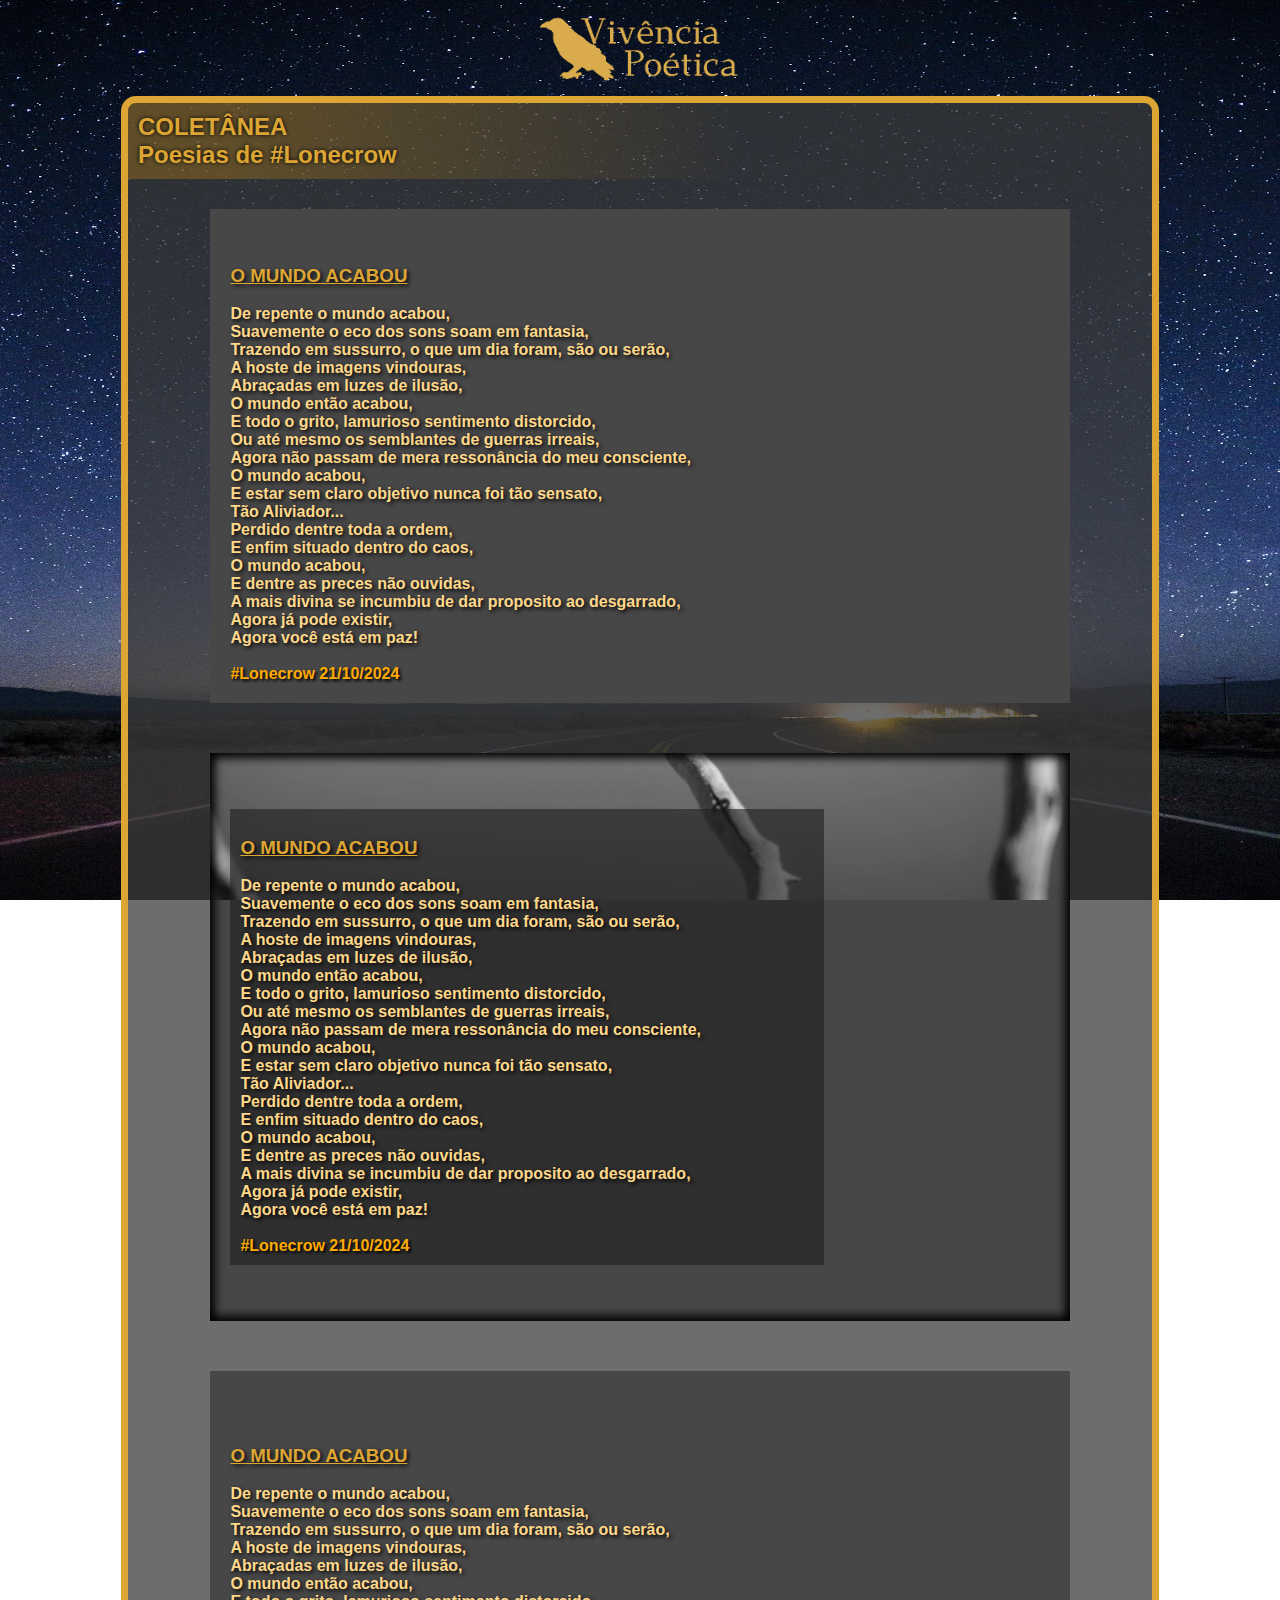
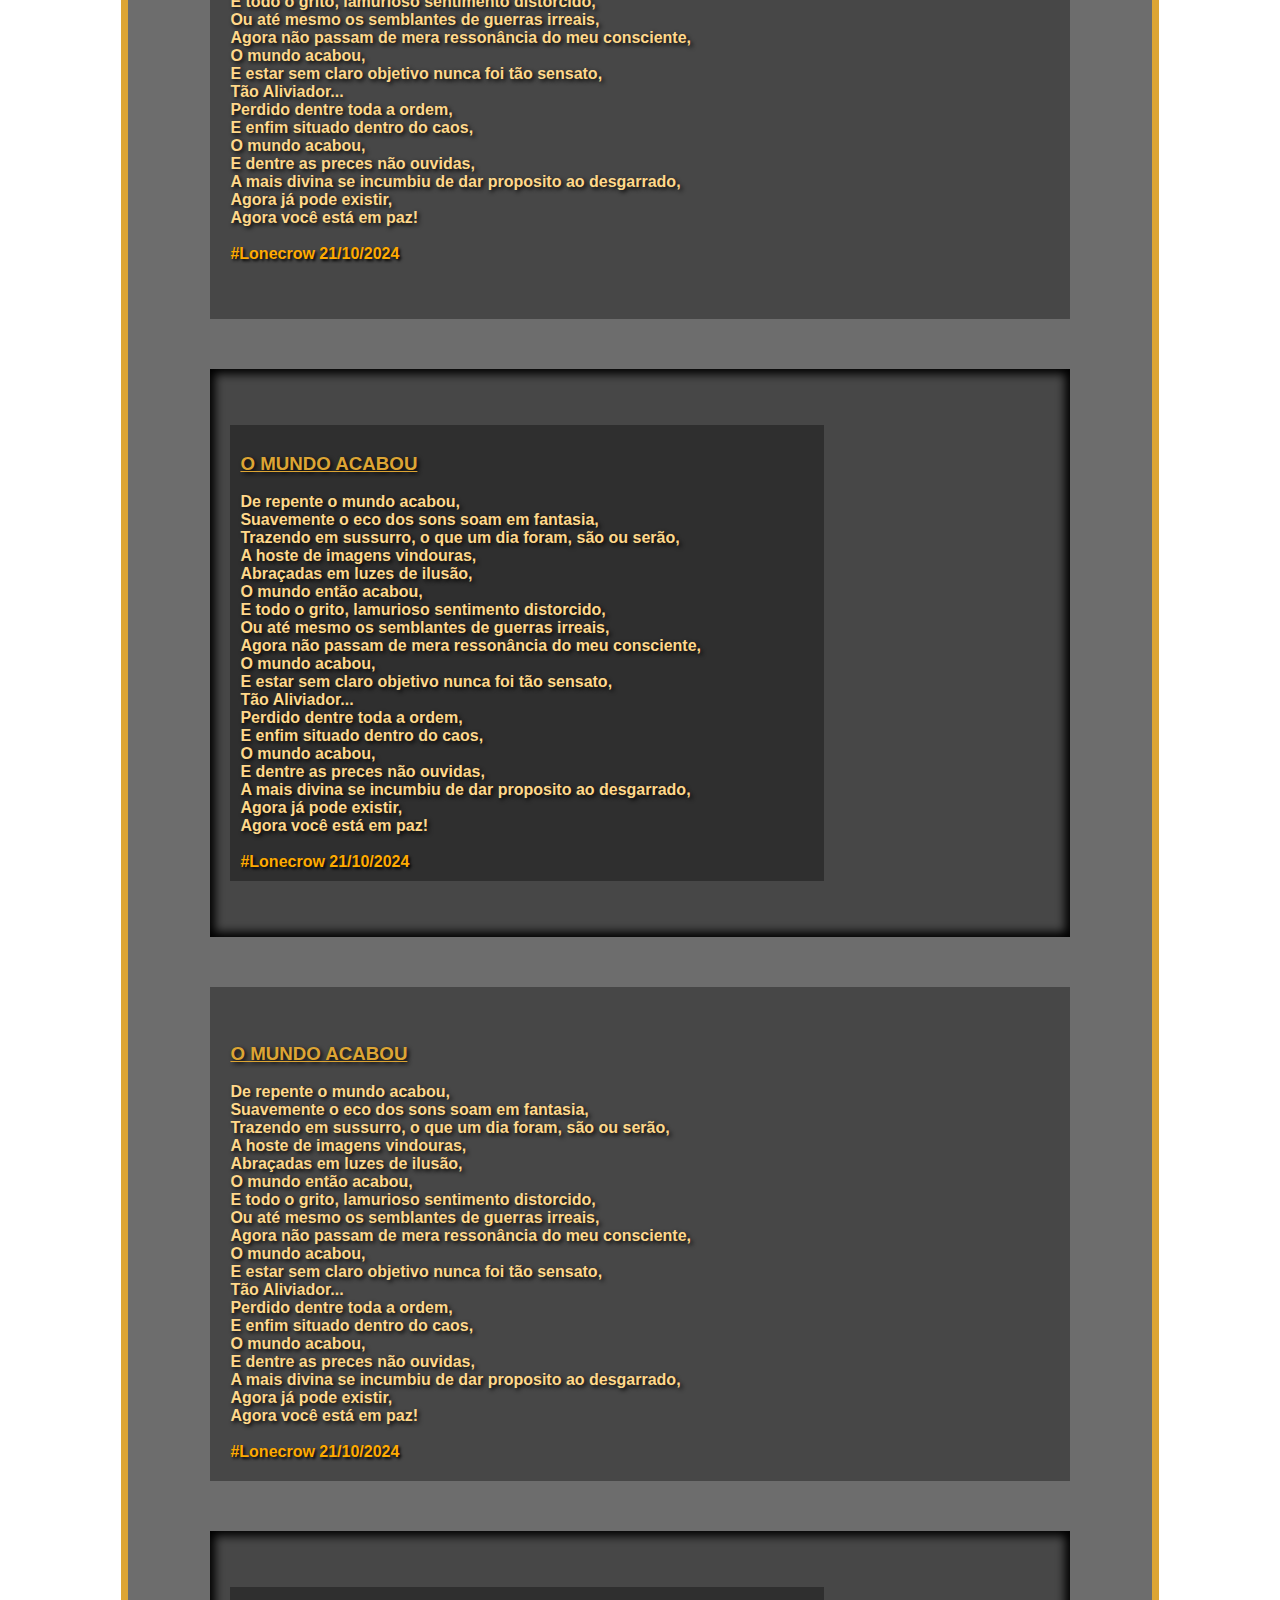
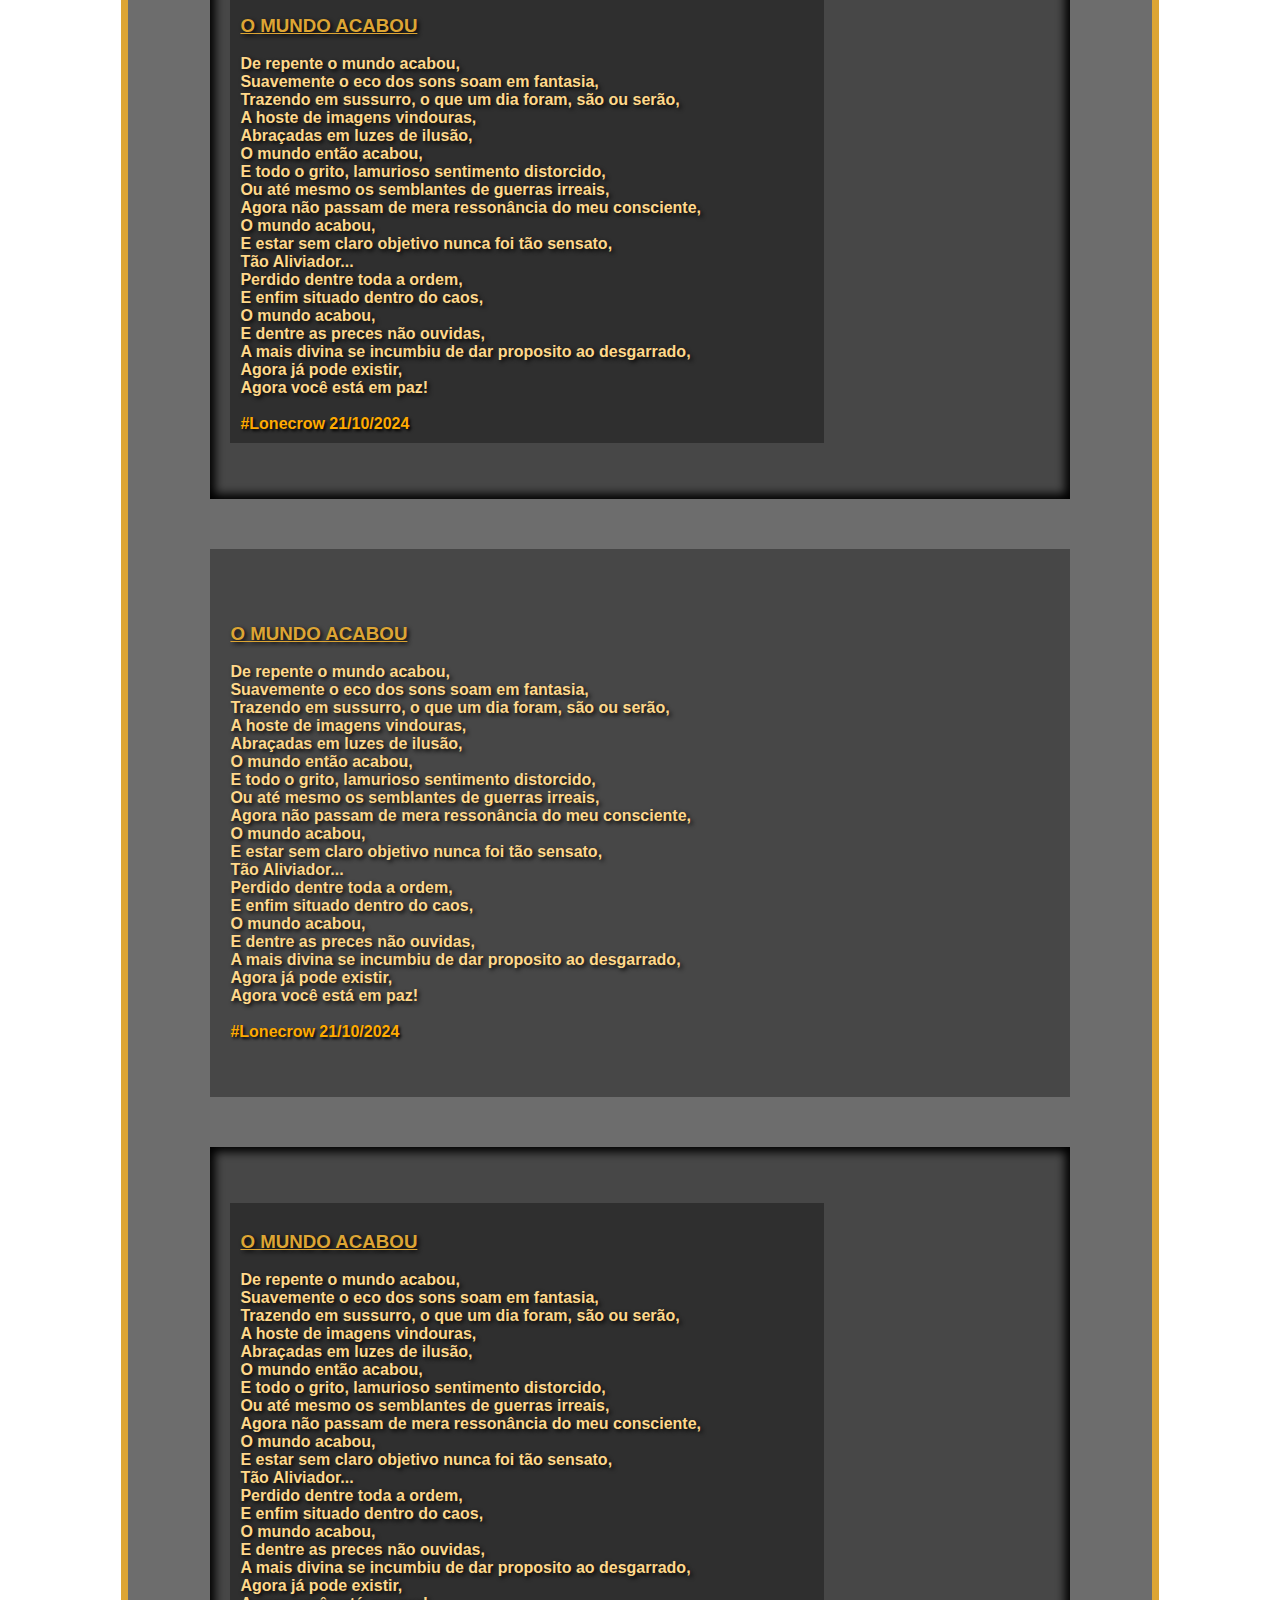
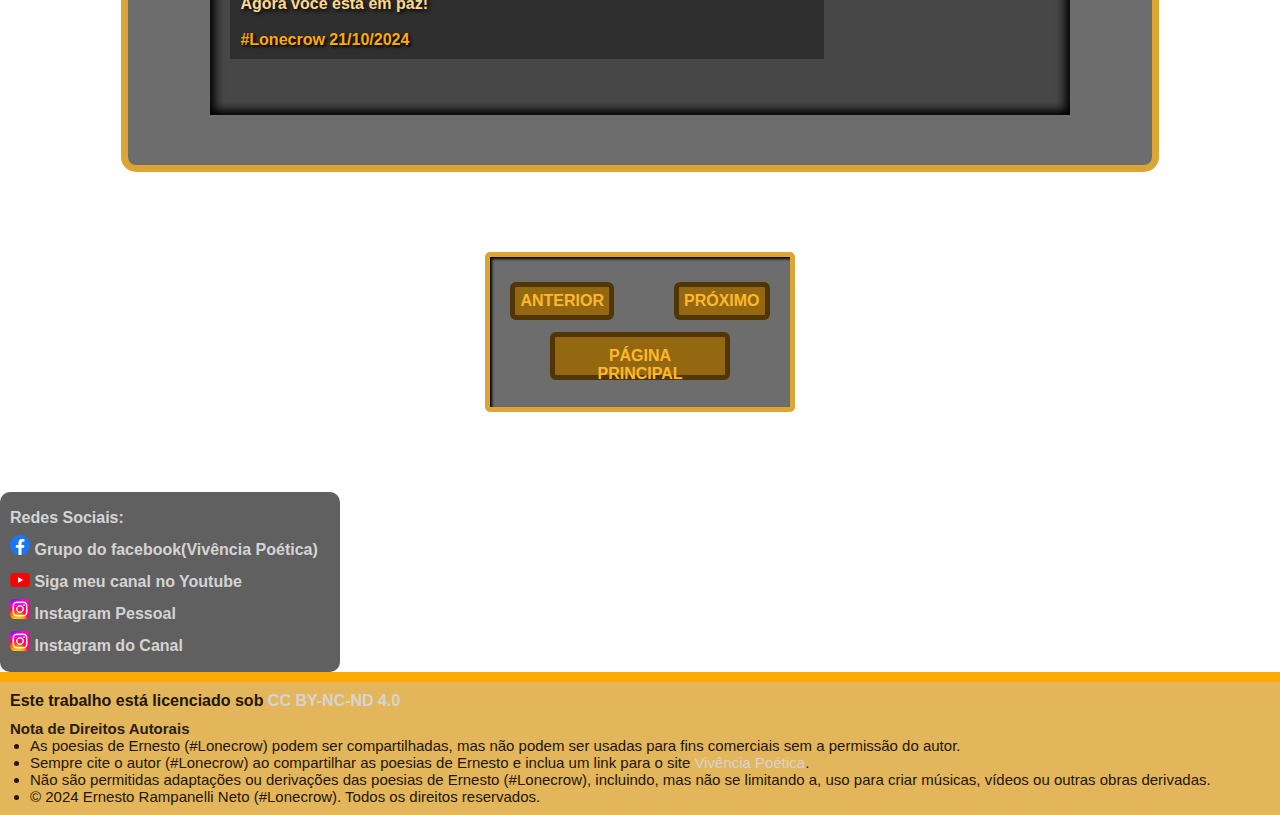
==== paginas/layout.html @ 621136c4 "..comit" ====
<!DOCTYPE html>
<html lang="pt-br">

<head>
    <meta charset="UTF-8">
    <meta name="viewport" content="width=device-width, initial-scale=1.0">
    <link rel="shortcut icon" href="../Imagens/Logo/corvo logo site-100-favicon-white.ico" type="image/x-icon">
    <link rel="stylesheet" href="../estilos/style.css">
    <title>Vivência poética</title>
</head>

<body>

    <header>
        <h1>
            <img src="../Imagens/Logo/logo.titulo.bege.474.png" alt="logodotopo" id="logot">
        </h1>
    </header>



    <main>

        <section>
            <div class="align1">
                <h2>
                    COLETÂNEA <br> Poesias de #Lonecrow
                </h2>
            </div>


            <div class="align2">

                <h3>O MUNDO ACABOU</h3>
                <p>De repente o mundo acabou,
                    Suavemente o eco dos sons soam em fantasia,
                    Trazendo em sussurro, o que um dia foram, são ou serão,
                    A hoste de imagens vindouras,
                    Abraçadas em luzes de ilusão,
                    O mundo então acabou,
                    E todo o grito, lamurioso sentimento distorcido,
                    Ou até mesmo os semblantes de guerras irreais,
                    Agora não passam de mera ressonância do meu consciente,
                    O mundo acabou,
                    E estar sem claro objetivo nunca foi tão sensato,
                    Tão Aliviador...
                    Perdido dentre toda a ordem,
                    E enfim situado dentro do caos,
                    O mundo acabou,
                    E dentre as preces não ouvidas,
                    A mais divina se incumbiu de dar proposito ao desgarrado,
                    Agora já pode existir,
                    Agora você está em paz!
                </p>
                <span>#Lonecrow 21/10/2024</span>
            </div>

            <div class="align4">

                <div class="align41">
                    <h3>O MUNDO ACABOU</h3>
                    <p>De repente o mundo acabou,
                        Suavemente o eco dos sons soam em fantasia,
                        Trazendo em sussurro, o que um dia foram, são ou serão,
                        A hoste de imagens vindouras,
                        Abraçadas em luzes de ilusão,
                        O mundo então acabou,
                        E todo o grito, lamurioso sentimento distorcido,
                        Ou até mesmo os semblantes de guerras irreais,
                        Agora não passam de mera ressonância do meu consciente,
                        O mundo acabou,
                        E estar sem claro objetivo nunca foi tão sensato,
                        Tão Aliviador...
                        Perdido dentre toda a ordem,
                        E enfim situado dentro do caos,
                        O mundo acabou,
                        E dentre as preces não ouvidas,
                        A mais divina se incumbiu de dar proposito ao desgarrado,
                        Agora já pode existir,
                        Agora você está em paz!
                    </p>
                    <span>#Lonecrow 21/10/2024</span>
                </div>

            </div>

            <div class="align5">

                <div class="align51">
                    <h3>O MUNDO ACABOU</h3>
                    <p>De repente o mundo acabou,
                        Suavemente o eco dos sons soam em fantasia,
                        Trazendo em sussurro, o que um dia foram, são ou serão,
                        A hoste de imagens vindouras,
                        Abraçadas em luzes de ilusão,
                        O mundo então acabou,
                        E todo o grito, lamurioso sentimento distorcido,
                        Ou até mesmo os semblantes de guerras irreais,
                        Agora não passam de mera ressonância do meu consciente,
                        O mundo acabou,
                        E estar sem claro objetivo nunca foi tão sensato,
                        Tão Aliviador...
                        Perdido dentre toda a ordem,
                        E enfim situado dentro do caos,
                        O mundo acabou,
                        E dentre as preces não ouvidas,
                        A mais divina se incumbiu de dar proposito ao desgarrado,
                        Agora já pode existir,
                        Agora você está em paz!
                    </p>
                    <span>#Lonecrow 21/10/2024</span>
                </div>

            </div>

            <div class="align6">

                <div class="align61">
                    <h3>O MUNDO ACABOU</h3>
                    <p>De repente o mundo acabou,
                        Suavemente o eco dos sons soam em fantasia,
                        Trazendo em sussurro, o que um dia foram, são ou serão,
                        A hoste de imagens vindouras,
                        Abraçadas em luzes de ilusão,
                        O mundo então acabou,
                        E todo o grito, lamurioso sentimento distorcido,
                        Ou até mesmo os semblantes de guerras irreais,
                        Agora não passam de mera ressonância do meu consciente,
                        O mundo acabou,
                        E estar sem claro objetivo nunca foi tão sensato,
                        Tão Aliviador...
                        Perdido dentre toda a ordem,
                        E enfim situado dentro do caos,
                        O mundo acabou,
                        E dentre as preces não ouvidas,
                        A mais divina se incumbiu de dar proposito ao desgarrado,
                        Agora já pode existir,
                        Agora você está em paz!
                    </p>
                    <span>#Lonecrow 21/10/2024</span>
                </div>

            </div>


            <div class="align2">

                <h3>O MUNDO ACABOU</h3>
                <p>De repente o mundo acabou,
                    Suavemente o eco dos sons soam em fantasia,
                    Trazendo em sussurro, o que um dia foram, são ou serão,
                    A hoste de imagens vindouras,
                    Abraçadas em luzes de ilusão,
                    O mundo então acabou,
                    E todo o grito, lamurioso sentimento distorcido,
                    Ou até mesmo os semblantes de guerras irreais,
                    Agora não passam de mera ressonância do meu consciente,
                    O mundo acabou,
                    E estar sem claro objetivo nunca foi tão sensato,
                    Tão Aliviador...
                    Perdido dentre toda a ordem,
                    E enfim situado dentro do caos,
                    O mundo acabou,
                    E dentre as preces não ouvidas,
                    A mais divina se incumbiu de dar proposito ao desgarrado,
                    Agora já pode existir,
                    Agora você está em paz!
                </p>
                <span>#Lonecrow 21/10/2024</span>
            </div>

            <div class="align7">

                <div class="align71">
                    <h3>O MUNDO ACABOU</h3>
                    <p>De repente o mundo acabou,
                        Suavemente o eco dos sons soam em fantasia,
                        Trazendo em sussurro, o que um dia foram, são ou serão,
                        A hoste de imagens vindouras,
                        Abraçadas em luzes de ilusão,
                        O mundo então acabou,
                        E todo o grito, lamurioso sentimento distorcido,
                        Ou até mesmo os semblantes de guerras irreais,
                        Agora não passam de mera ressonância do meu consciente,
                        O mundo acabou,
                        E estar sem claro objetivo nunca foi tão sensato,
                        Tão Aliviador...
                        Perdido dentre toda a ordem,
                        E enfim situado dentro do caos,
                        O mundo acabou,
                        E dentre as preces não ouvidas,
                        A mais divina se incumbiu de dar proposito ao desgarrado,
                        Agora já pode existir,
                        Agora você está em paz!
                    </p>
                    <span>#Lonecrow 21/10/2024</span>
                </div>

            </div>

            <div class="align5">

                <div class="align51">
                    <h3>O MUNDO ACABOU</h3>
                    <p>De repente o mundo acabou,
                        Suavemente o eco dos sons soam em fantasia,
                        Trazendo em sussurro, o que um dia foram, são ou serão,
                        A hoste de imagens vindouras,
                        Abraçadas em luzes de ilusão,
                        O mundo então acabou,
                        E todo o grito, lamurioso sentimento distorcido,
                        Ou até mesmo os semblantes de guerras irreais,
                        Agora não passam de mera ressonância do meu consciente,
                        O mundo acabou,
                        E estar sem claro objetivo nunca foi tão sensato,
                        Tão Aliviador...
                        Perdido dentre toda a ordem,
                        E enfim situado dentro do caos,
                        O mundo acabou,
                        E dentre as preces não ouvidas,
                        A mais divina se incumbiu de dar proposito ao desgarrado,
                        Agora já pode existir,
                        Agora você está em paz!
                    </p>
                    <span>#Lonecrow 21/10/2024</span>
                </div>

            </div>

            <div class="align8">

                <div class="align81">
                    <h3>O MUNDO ACABOU</h3>
                    <p>De repente o mundo acabou,
                        Suavemente o eco dos sons soam em fantasia,
                        Trazendo em sussurro, o que um dia foram, são ou serão,
                        A hoste de imagens vindouras,
                        Abraçadas em luzes de ilusão,
                        O mundo então acabou,
                        E todo o grito, lamurioso sentimento distorcido,
                        Ou até mesmo os semblantes de guerras irreais,
                        Agora não passam de mera ressonância do meu consciente,
                        O mundo acabou,
                        E estar sem claro objetivo nunca foi tão sensato,
                        Tão Aliviador...
                        Perdido dentre toda a ordem,
                        E enfim situado dentro do caos,
                        O mundo acabou,
                        E dentre as preces não ouvidas,
                        A mais divina se incumbiu de dar proposito ao desgarrado,
                        Agora já pode existir,
                        Agora você está em paz!
                    </p>
                    <span>#Lonecrow 21/10/2024</span>
                </div>

            </div>


        </section>


    </main>

    <nav class="link">
        <a href="#" rel="prev" id="link1">ANTERIOR</a><a href="#" rel="next" id="link2">PRÓXIMO</a>

        <a href="../index.html" rel="prev" id="pprinc">PÁGINA PRINCIPAL</a>
    </nav>
    <nav>
        <ul class="bollnone">
            <span class="fontf">Redes Sociais:</span>
            <li>
                <a href="https://www.facebook.com/groups/485490671654435/" rel="external" target="_blank"><img
                        src="../Imagens/icones-links/64px-Facebook_f_logo_(2019).png.png" alt="icone" width="20em">
                    Grupo do facebook(Vivência Poética)</a>
            </li>
            <li>
                <a href="https://www.youtube.com/@LcLoneTech" rel="external" target="_blank"><img
                        src="../Imagens/icones-links/youtube_social_icon_red.png" alt="icone" width="20em"> Siga meu
                    canal no Youtube</a>
            </li>
            <li>
                <a href="https://www.instagram.com/ernestomorou/" rel="external" target="_blank"><img
                        src="../Imagens/icones-links/32px-Instagram_logo_2022.svg (1).png" alt="icone" width="20em">
                    Instagram Pessoal</a>
            </li>
            <li>
                <a href="https://www.instagram.com/lclonetech/" rel="external" target="_blank"><img
                        src="../Imagens/icones-links/32px-Instagram_logo_2022.svg (1).png" alt="icone" width="20em">
                    Instagram do Canal</a>
            </li>
        </ul>
    </nav>
    <footer>
        <p xmlns:cc="http://creativecommons.org/ns#">Este trabalho está licenciado sob <a
                href="https://creativecommons.org/licenses/by-nc-nd/4.0/deed.pt-br" target="_blank"
                rel="license noopener noreferrer" style="display:inline-block;">CC BY-NC-ND 4.0<img
                    style="height:22px!important;margin-left:3px;vertical-align:text-bottom;"
                    src="https://mirrors.creativecommons.org/presskit/icons/cc.svg?ref=chooser-v1" alt=""><img
                    style="height:22px!important;margin-left:3px;vertical-align:text-bottom;"
                    src="https://mirrors.creativecommons.org/presskit/icons/by.svg?ref=chooser-v1" alt=""><img
                    style="height:22px!important;margin-left:3px;vertical-align:text-bottom;"
                    src="https://mirrors.creativecommons.org/presskit/icons/nc.svg?ref=chooser-v1" alt=""><img
                    style="height:22px!important;margin-left:3px;vertical-align:text-bottom;"
                    src="https://mirrors.creativecommons.org/presskit/icons/nd.svg?ref=chooser-v1" alt=""></a></p>
        <ul id="license">
            <span id="fontf2">Nota de Direitos Autorais</span>
            <li>As poesias de Ernesto (#Lonecrow) podem ser compartilhadas, mas não podem ser usadas para fins
                comerciais sem a permissão do autor.</li>
            <li>Sempre cite o autor (#Lonecrow) ao compartilhar as poesias de Ernesto e inclua um link para o site <a
                    href="https://seusite.com">Vivência Poética</a>.</li>
            <li>Não são permitidas adaptações ou derivações das poesias de Ernesto (#Lonecrow), incluindo, mas não se
                limitando a, uso para criar músicas, vídeos ou outras obras derivadas.</li>
            <li>© 2024 Ernesto Rampanelli Neto (#Lonecrow). Todos os direitos reservados.</li>
        </ul>
    </footer>


</body>

</html>
---- estilos/style.css ----
@charset "UTF-8";

@font-face {
    font-family: rings;
    src: url(../Fontes/Oldenburg-Regular.ttf) format('truetype');
}

* {

    padding: 0;
    margin: 0;
}

:root {
    /*colors(#DAAB4C-#BF8C24-#9E6F0E-#7A5200-#503500)*/
    --cor5: #07062c;
    --cor4: #504821;
    --cor3: #dda534;
    --cor2: #1d1506;
    --cor1: #2600ff;
}

body {
    font-family: Arial, Helvetica, sans-serif;
    font-weight: bold;
    height: 1em;
    width: 100%;
    margin: 0;
    padding: 0;
    background-size: 100% 100%;
    background-repeat: no-repeat;
    background-attachment: fixed;
    z-index: -1;
    background-image: url(../Imagens/background/body-layout.jpg);

}

header {
    position: relative;
    padding: 2em 0em 4em 0em;
    max-height: 1.7em;

}

main {

    overflow: hidden;
    border-radius: 15px;
    border: 7px solid #dda534;
    width: 80%;
    margin: auto;
    background: #3a3a3abd;
}

h1 {
    text-align: center;
    max-width: 50em;
}

h2 {
    text-shadow: 0px 0px 4px rgb(0, 0, 0);
    color: var(--cor3);
}

h3 {
    color: var(--cor3);
    text-decoration: underline;
    text-align: left;
}

footer>ul>li {
    margin-left: 20px;
}

footer>p {
    color: #221700;
}

span {
    color: #ffaa00;
    text-shadow: 2px 2px 3px black;
    font-weight: bold;
}

a {
    color: #d4d4d4;
    text-decoration: none;
}

footer {

    border-top: 10px solid #ffaa00;
    padding: 10px;
    background-color: #dda534ce;
}

p {
    max-width: 100%;
    color: #ffd88a;
}


.link {
    background-color: #3a3a3abd;
    border: 5px solid #dda534;
    border-radius: 5px;
    box-shadow: inset 2px 2px 3px black;
    width: 250px;
    height: 100px;
    margin: auto;
    padding: 25px;
    position: relative;
    display: flex;
    justify-content: center;
    margin-bottom: 80px;
    color: var(--cor3);
    margin-top: 80px;
}

#link1 {

    margin-right: 30px;
    color: var(--cor3);
}

#link2 {

    margin-left: 30px;
    color: var(--cor3);
}

#link1,
#link2 {
    color: #ffb82b;
    width: 100px;
    border-radius: 6px;
    padding: 5px;
    height: 18px;
    background-color: #946810;
    border: 5px solid #503605;


}

#pprinc {
    text-align: center;
    padding: 10px;
    height: 18px;
    width: 150px;
    position: absolute;
    margin-top: 50px;
    color: #ffb82b;
    border-radius: 6px;
    background-color: #946810;
    border: 5px solid #503605;


}


#link1:active,
#link2:active,
#pprinc:active {


    color: #d69b24;
    background-color: #7c5810;
    box-shadow: inset 1px 1px 2px black;
}

#logot {
    transform: translate(-50%, -50%);
    top: 50%;
    left: 50%;
    position: absolute;
    max-width: 200px;

}

#license {
    font-size: 15px;
    color: #221700;
    margin-top: 10px;
    font-weight: normal;
}

.bollnone {

    border-radius: 10px;
    width: 25%;
    background-color: #3a3a3ace;
    line-height: 2em;
    padding: 10px;
    color: #ffffff;
}

.fontf {
    text-shadow: none;
    font-weight: bold;
    color: #d4d4d4;
}

#fontf2 {
    text-shadow: none;
    font-weight: bold;
    color: #292010;
}

.align1 {
    padding: 10px;
    background-image: linear-gradient(to right, #ffaa003d 10%, #ffaa0000 60%);
    margin-bottom: 30px;
}

.align2 {

    margin: auto;
    width: 80%;
    height: 90%;
    white-space: pre-line;

    padding-left: 10px;
    margin-bottom: 50px;
}

.align4 {
    background-image: url(../Imagens/background/corvo1.jpg);
    background-size: cover;
    background-attachment: fixed;
    background-repeat: no-repeat;
    background-position: right top;
    box-shadow: inset 0px 0px 10px 5px black;
    margin: auto;
    width: 80%;
    height: 90%;
    white-space: pre-line;

    padding-left: 10px;
    margin-bottom: 50px;
}

.align41 {
    padding: 10px;
    text-shadow: 2px 2px 4px black;
    width: 70%;
    background-color: rgba(32, 32, 32, 0.616);
}

.align5 {
    margin-bottom: 50px;
    width: 80%;
    height: 90%;
    white-space: pre-line;

    padding-left: 10px;
    margin-bottom: 50px;
}




.align6 {
    box-shadow: inset 0px 0px 10px 5px black;
    background-image: url(../Imagens/background/corvo2.jpg);
    background-size: cover;
    background-attachment: fixed;
    background-repeat: no-repeat;
    background-position: left top;
    margin: auto;
    width: 80%;
    height: 90%;
    white-space: pre-line;
    padding-left: 10px;
    margin-bottom: 50px;
}


.align61 {
    padding: 10px;
    text-shadow: 2px 2px 4px black;
    width: 70%;
    background-color: #2020209d;

}

.align7 {
    box-shadow: inset 0px 0px 10px 5px black;
    background-image: url(../Imagens/background/corvo3.jpg);
    background-size: cover;
    background-attachment: fixed;
    background-repeat: no-repeat;
    background-position: center center;
    margin: auto;
    width: 80%;
    height: 90%;
    white-space: pre-line;
    padding-left: 10px;
    margin-bottom: 50px;
}

.align71 {
    padding: 10px;
    text-shadow: 2px 2px 4px black;
    width: 70%;
    background-color: rgba(32, 32, 32, 0.616);
}

.align8 {
    box-shadow: inset 0px 0px 10px 5px black;
    background-image: url(../Imagens/background/corvo4.jpg);
    background-size: cover;
    background-attachment: fixed;
    background-repeat: no-repeat;
    background-position: right center;
    margin: auto;
    width: 80%;
    height: 90%;
    white-space: pre-line;

    padding-left: 10px;
    margin-bottom: 50px;
}



.align81 {
    padding: 10px;
    text-shadow: 2px 2px 4px black;
    width: 70%;
    background-color: #2020209d;
}

.align2,
.align4,
.align3,
.align5,
.align6,
.align7,
.align8 {
    
    text-shadow: 2px 2px 4px black;
    background-color: rgb(71, 71, 71);
    margin: auto;
    margin-bottom: 50px;
    height: auto;
    white-space: pre-line;

    padding: 20px;

}



li>a:hover {
    text-decoration: underline;
}

:visited {
    color: #f1f1f1;
}

@media (min-width: 1440px) {




    header {
        margin-bottom: 5%;
    }


    footer {
        font-size: 1.2vw;
    }



    h2 {
        font-size: 2vw;
    }

    .link {
        font-size: 1vw;
        text-align: center;
        width: 25%;
        height: 128px;
    }

    #link1 {
        padding: 2%;
        width: 7vw;
    }

    #link2 {
        padding: 2%;
        width: 7vw;
    }

    #pprinc {
        margin-top: 10%;
        padding: 2%;
        width: 14vw;
    }

    .align2,
    .align4,
    .align3,
    .align5,
    .align6,
    .align7,
    .align8 {
        font-size: 1vw;
    }


    #logot {

        top: 129%;
        min-width: 19vw;
        min-width: 20vw;

    }

    .align2 {
        height: 100%;
    }

    .bollnone {
        font-size: 1vw;
    }

    #license {
        font-size: 1vw;
    }
}

@media (min-width: 727px) and (max-width: 1000px) {

    .align41,
    .align61,
    .align71,
    .align81 {
        width: 95%;
    }

    .bollnone {
        font-size: 12px;
    }

    .align3,
    .align4 {


        text-align: justify;
    }

    .align2 {
        grid-template-columns: repeat(1, 1fr);
    }

    main {
        width: 95%;
    }
}

@media (min-width: 451px) and (max-width: 726px) {

    .align41,
    .align61,
    .align71,
    .align81 {
        width: 95%;
    }

    .bollnone {
        width: 42%;
        font-size: 10px;
    }

    .align3,
    .align4 {


        text-align: justify;
    }

    .align2 {
        grid-template-columns: repeat(1, 1fr);
    }

    main {
        width: 95%;
    }
}





@media (max-width: 450px) {

    .align2,
    .align4,
    .align3,
    .align5,
    .align6,
    .align7,
    .align8 {
        padding-left: 10px;
        background-position: center center;
        font-size: 4vw;
       
        width: 98%;
    }

    .link {
        text-align: center;
        width: 80vw;

    }

    .align41,
    .align61,
    .align71,
    .align81 {
        margin: 0;
        width: 91%;
    }

    .bollnone {
        width: 58%;
        font-size: 10px;
    }

    .align3,
    .align4 {
        text-align: justify;
    }

    .align2 {
        grid-template-columns: repeat(1, 1fr);
    }

    main {
        border: 3px solid var(--cor3);
        width: 97%;
    }
}
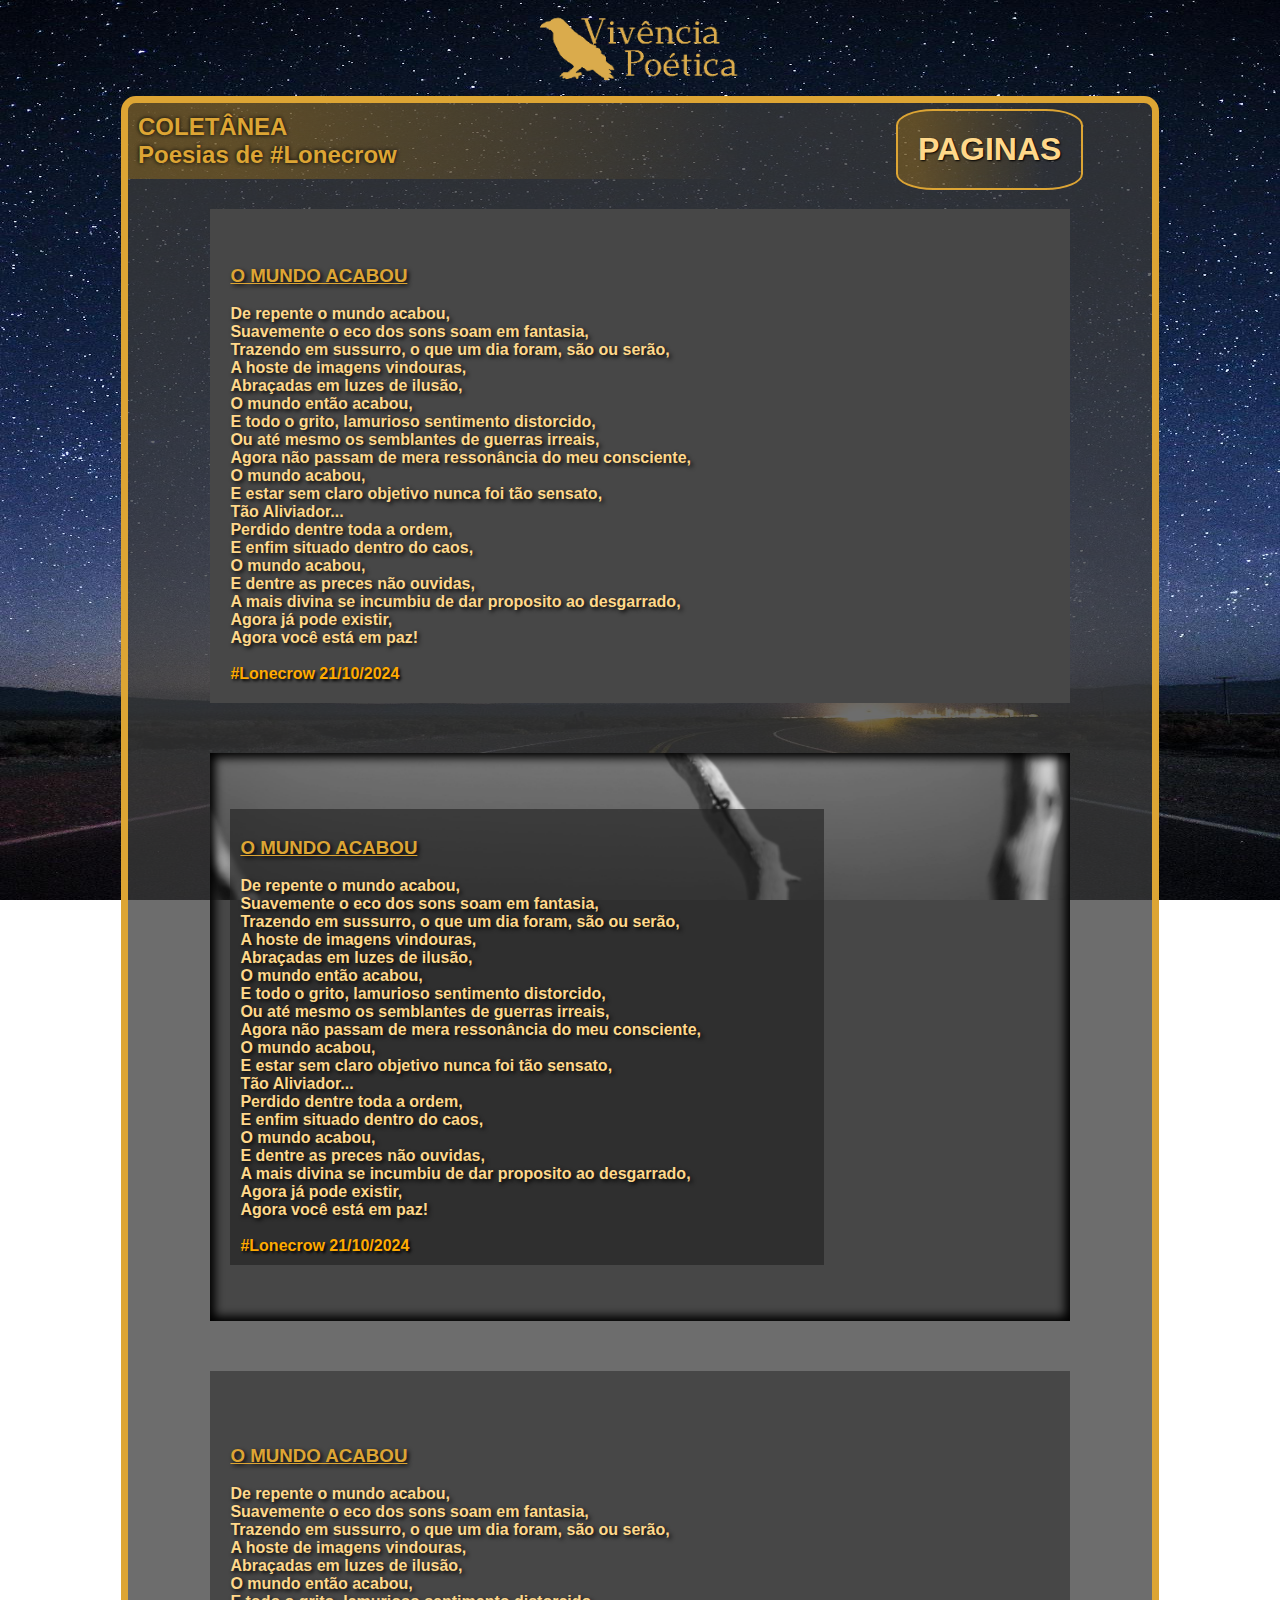
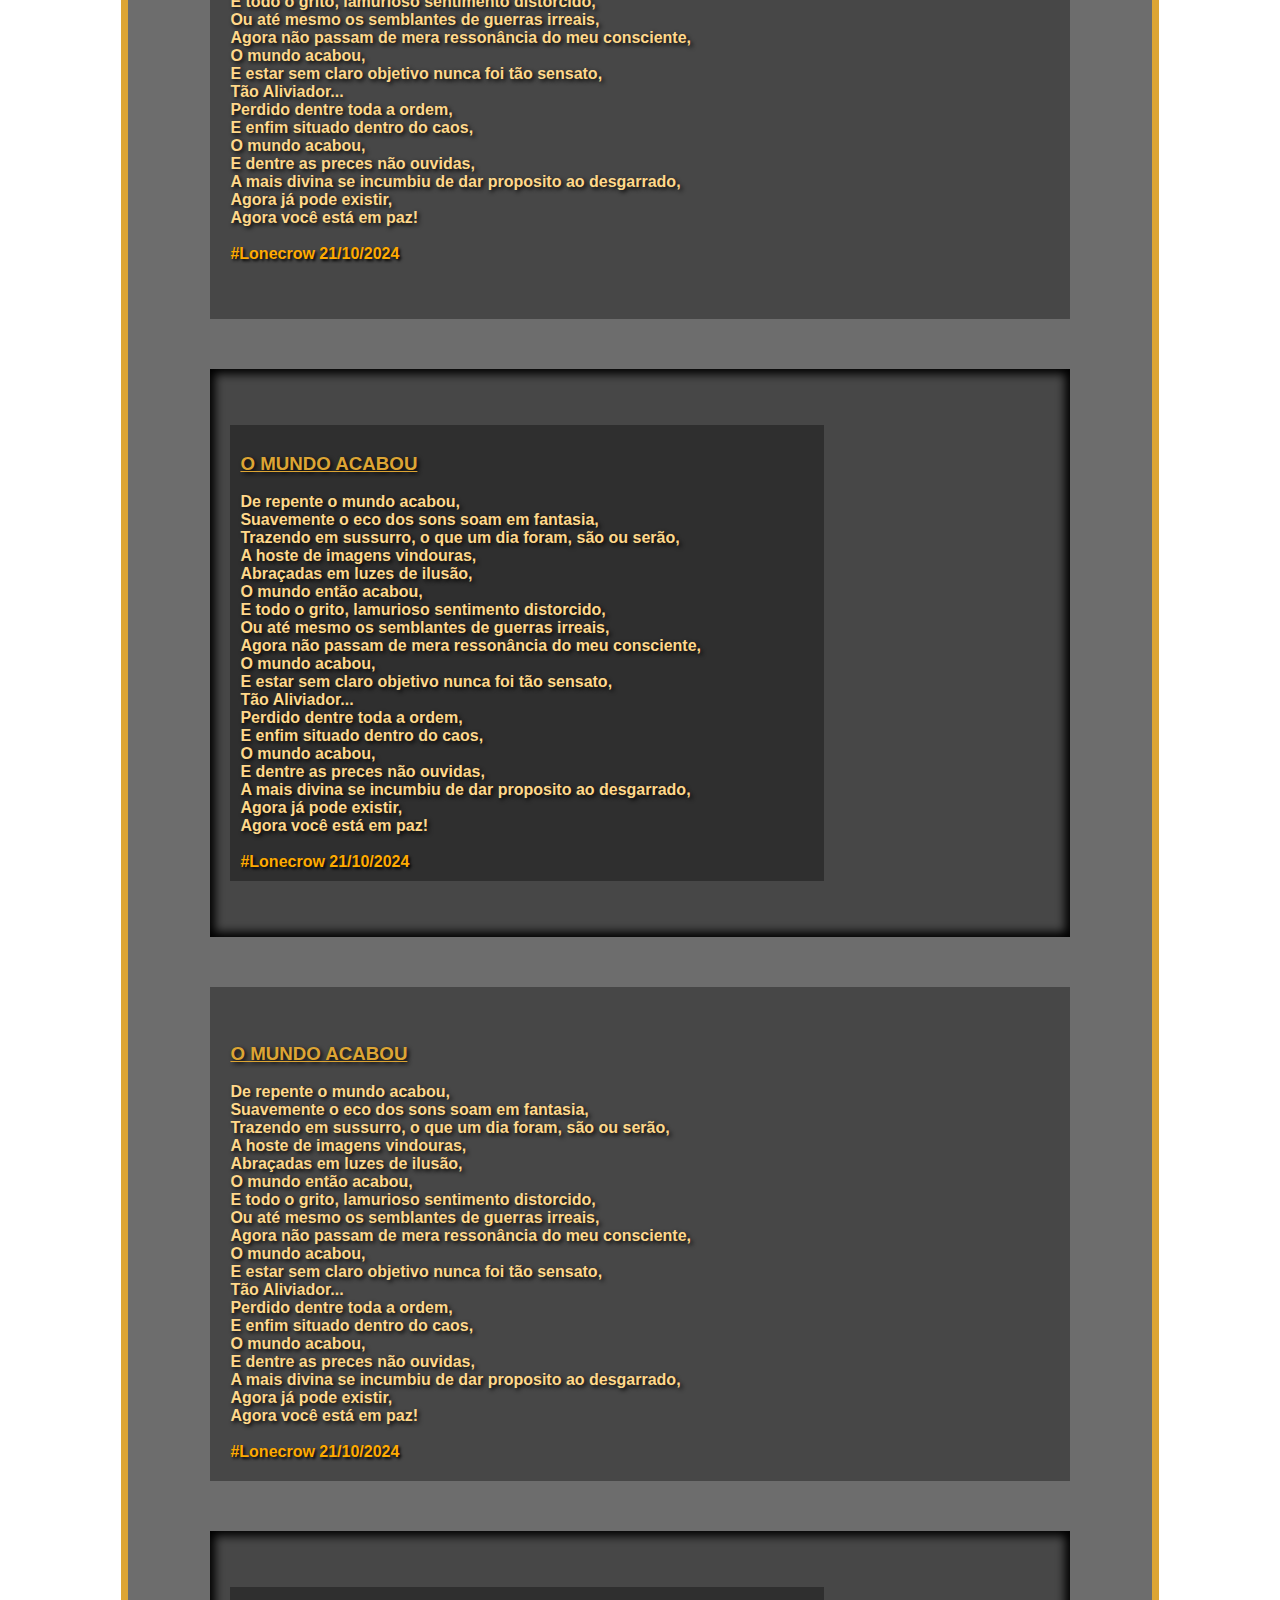
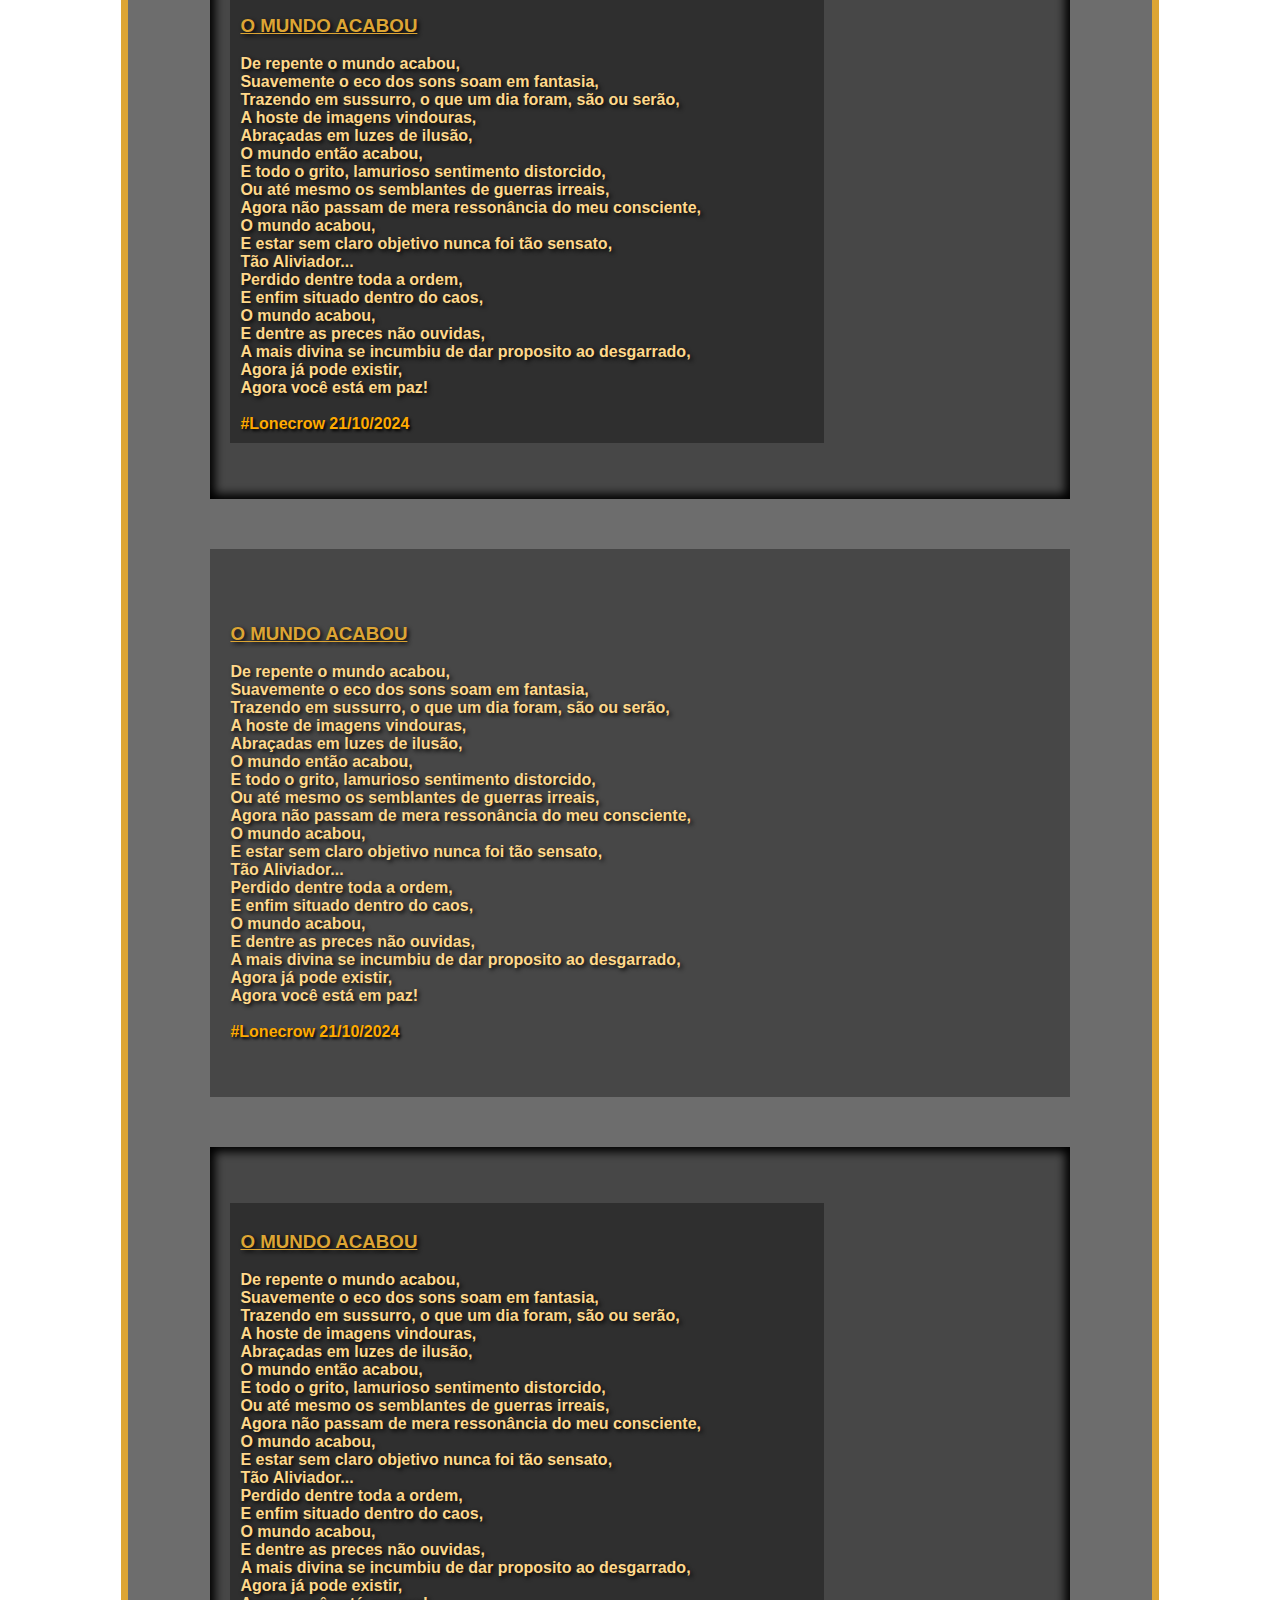
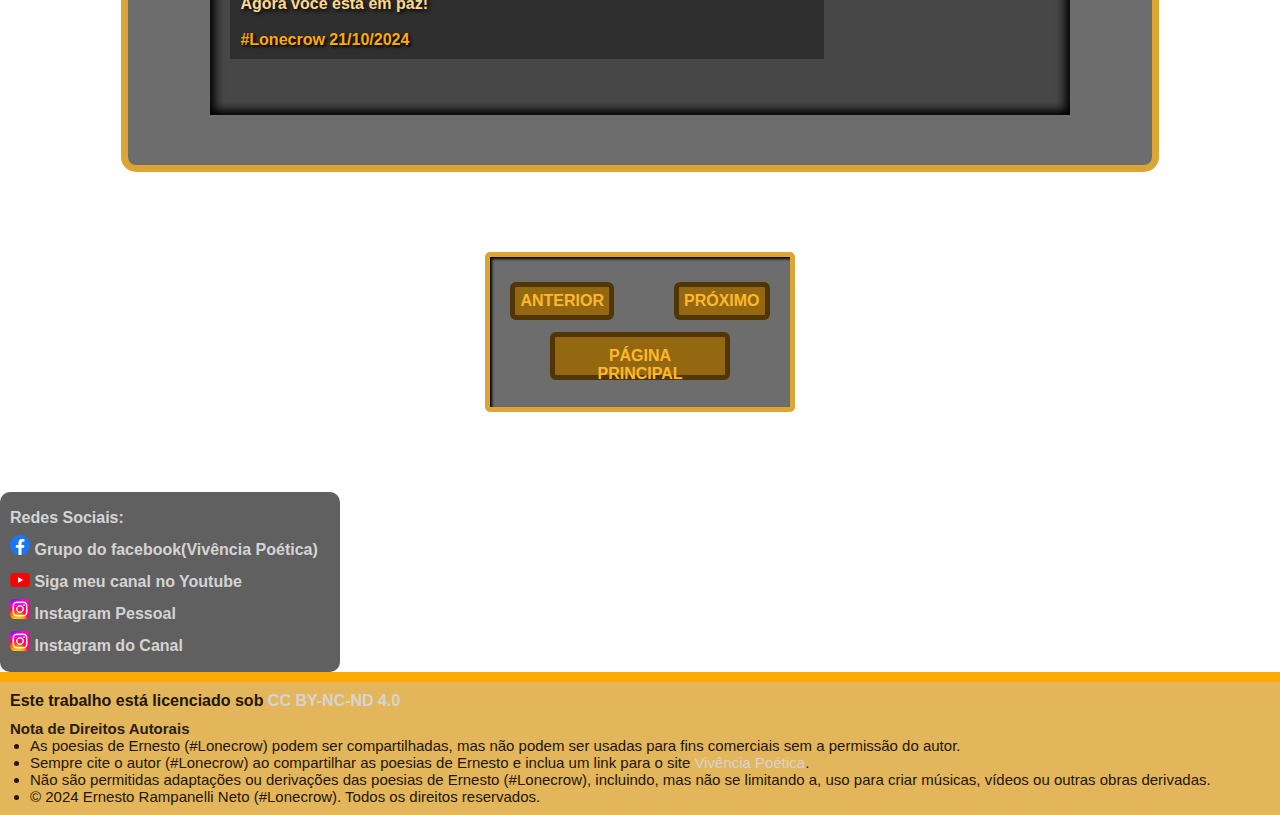
==== commit 85802cf2: "adicionei botão de navegação!" ====
--- a/paginas/layout.html
+++ b/paginas/layout.html
@@ -21,12 +21,55 @@
 
     <main>
 
-        <section>
+        <section class="secrel">
+
+
             <div class="align1">
                 <h2>
                     COLETÂNEA <br> Poesias de #Lonecrow
                 </h2>
             </div>
+
+            <nav>
+                <div class="navprin">
+                    <h1 class="navprin_h1">PAGINAS</h1>
+                    <ol class="navprin_ol">
+                        <a href="pag1.html" rel="internal">
+                            <li>Pag
+                            </li>
+                        </a>
+                        <a href="pag2.html" rel="internal">
+                            <li>Pag
+                            </li>
+                        </a>
+                        <a href="pag3.html" rel="internal">
+                            <li>Pag
+                            </li>
+                        </a>
+                        <a href="pag4.html" rel="internal">
+                            <li>Pag
+                            </li>
+                        </a>
+                        <a href="pag5.html" rel="internal">
+                            <li>Pag
+                            </li>
+                        </a>
+                        <a href="pag6.html" rel="internal">
+                            <li>Pag
+                            </li>
+                        </a>
+                        <a href="pag7.html" rel="internal">
+                            <li>Pag
+                            </li>
+                        </a>
+                        <a href="pag8.html" rel="internal">
+                            <li>Pag
+                            </li>
+                        </a>
+
+                    </ol>
+                </div>
+            </nav>
 
 
             <div class="align2">
--- a/estilos/style.css
+++ b/estilos/style.css
@@ -100,6 +100,65 @@
 }
 
 
+.secrel{
+    position: relative;
+}
+
+.navprin{
+
+    padding: 20px;
+    border-radius: 20%;
+    text-shadow: 1px 1px 2px black;
+    border: 2px solid #dda534;
+    background-image: linear-gradient(to right, #ffaa003d 10%, #ffaa0000 80%);
+    color: #dda534;
+    position: absolute;
+    top: 6px;
+    left: 60vw;
+    
+    
+}
+
+.navprin_h1{
+    color: #ffd88a;
+}
+
+.navprin_ol > a > li{
+    color: #f1f1f1;
+    padding: 8px;
+    border-radius: 10px;
+    margin: 7px -4px 5px -5px;
+    background-color: #dda534;
+}
+
+.navprin_ol > a{
+    margin: 2px 0px 2px 0px;
+    background-color: #dda534;
+    color: black;
+}
+
+.navprin_ol{
+    list-style-position: inside;
+    text-align: center;
+    color: #dda534;
+}
+
+
+
+.navprin > ol{
+    display: none;
+}
+
+.navprin:hover{
+    border-radius: 0;
+}
+
+.navprin:hover > ol{
+    display: block;
+}
+
+
+
 .link {
     background-color: #3a3a3abd;
     border: 5px solid #dda534;
@@ -351,6 +410,8 @@
 
 
 
+
+
 li>a:hover {
     text-decoration: underline;
 }
@@ -362,7 +423,13 @@
 @media (min-width: 1440px) {
 
 
-
+    .navprin {
+        border: 0.2vw solid #dda534;
+        font-size: 1.3vw;
+        padding: 2%;
+        top: 11px;
+        left: 65vw;
+    }
 
     header {
         margin-bottom: 5%;
@@ -465,6 +532,8 @@
 
 @media (min-width: 451px) and (max-width: 726px) {
 
+  
+
     .align41,
     .align61,
     .align71,
@@ -477,6 +546,30 @@
         font-size: 10px;
     }
 
+    /*Otimização de desempenho*/
+    .align4{
+        background-attachment: scroll;
+       
+        background-image: url(../Imagens/background/corvo1tablet.jpg);
+    }
+    .align6{
+        background-attachment: scroll;
+        background-image: url(../Imagens/background/corvo2tablet.jpg);
+    }
+    .align7{
+        background-attachment: scroll;
+        background-image: url(../Imagens/background/corvo3tablet.jpg);
+    }
+    .align8{
+        background-attachment: scroll;
+        background-image: url(../Imagens/background/corvo4tablet.jpg);
+    }
+
+    body{
+        background-image: url(../Imagens/background/body-layoutcell.jpg);
+    }
+     /*Otimização de desempenho*/
+    
     .align3,
     .align4 {
 
@@ -498,6 +591,12 @@
 
 
 @media (max-width: 450px) {
+
+    .navprin{
+        padding: 12px;
+        top: 125px;
+        left: 57vw;
+        }
 
     .align2,
     .align4,
@@ -512,6 +611,29 @@
        
         width: 98%;
     }
+    
+    /*Otimização de desempenho*/
+    .align4{
+        background-attachment: scroll;
+        background-image: url(../Imagens/background/corvo1cell.jpg); 
+    }
+    .align6{
+        background-attachment: scroll;
+        background-image: url(../Imagens/background/corvo2cell.jpg); 
+    }
+    .align7{
+        background-attachment: scroll;
+        background-image: url(../Imagens/background/corvo3cell.jpg); 
+    }
+    .align8{
+        background-attachment: scroll;
+        background-image: url(../Imagens/background/corvo4cell.jpg); 
+    }
+
+    body{
+        background-image: url(../Imagens/background/body-layoutcell.jpg);
+    }
+     /*Otimização de desempenho*/
 
     .link {
         text-align: center;
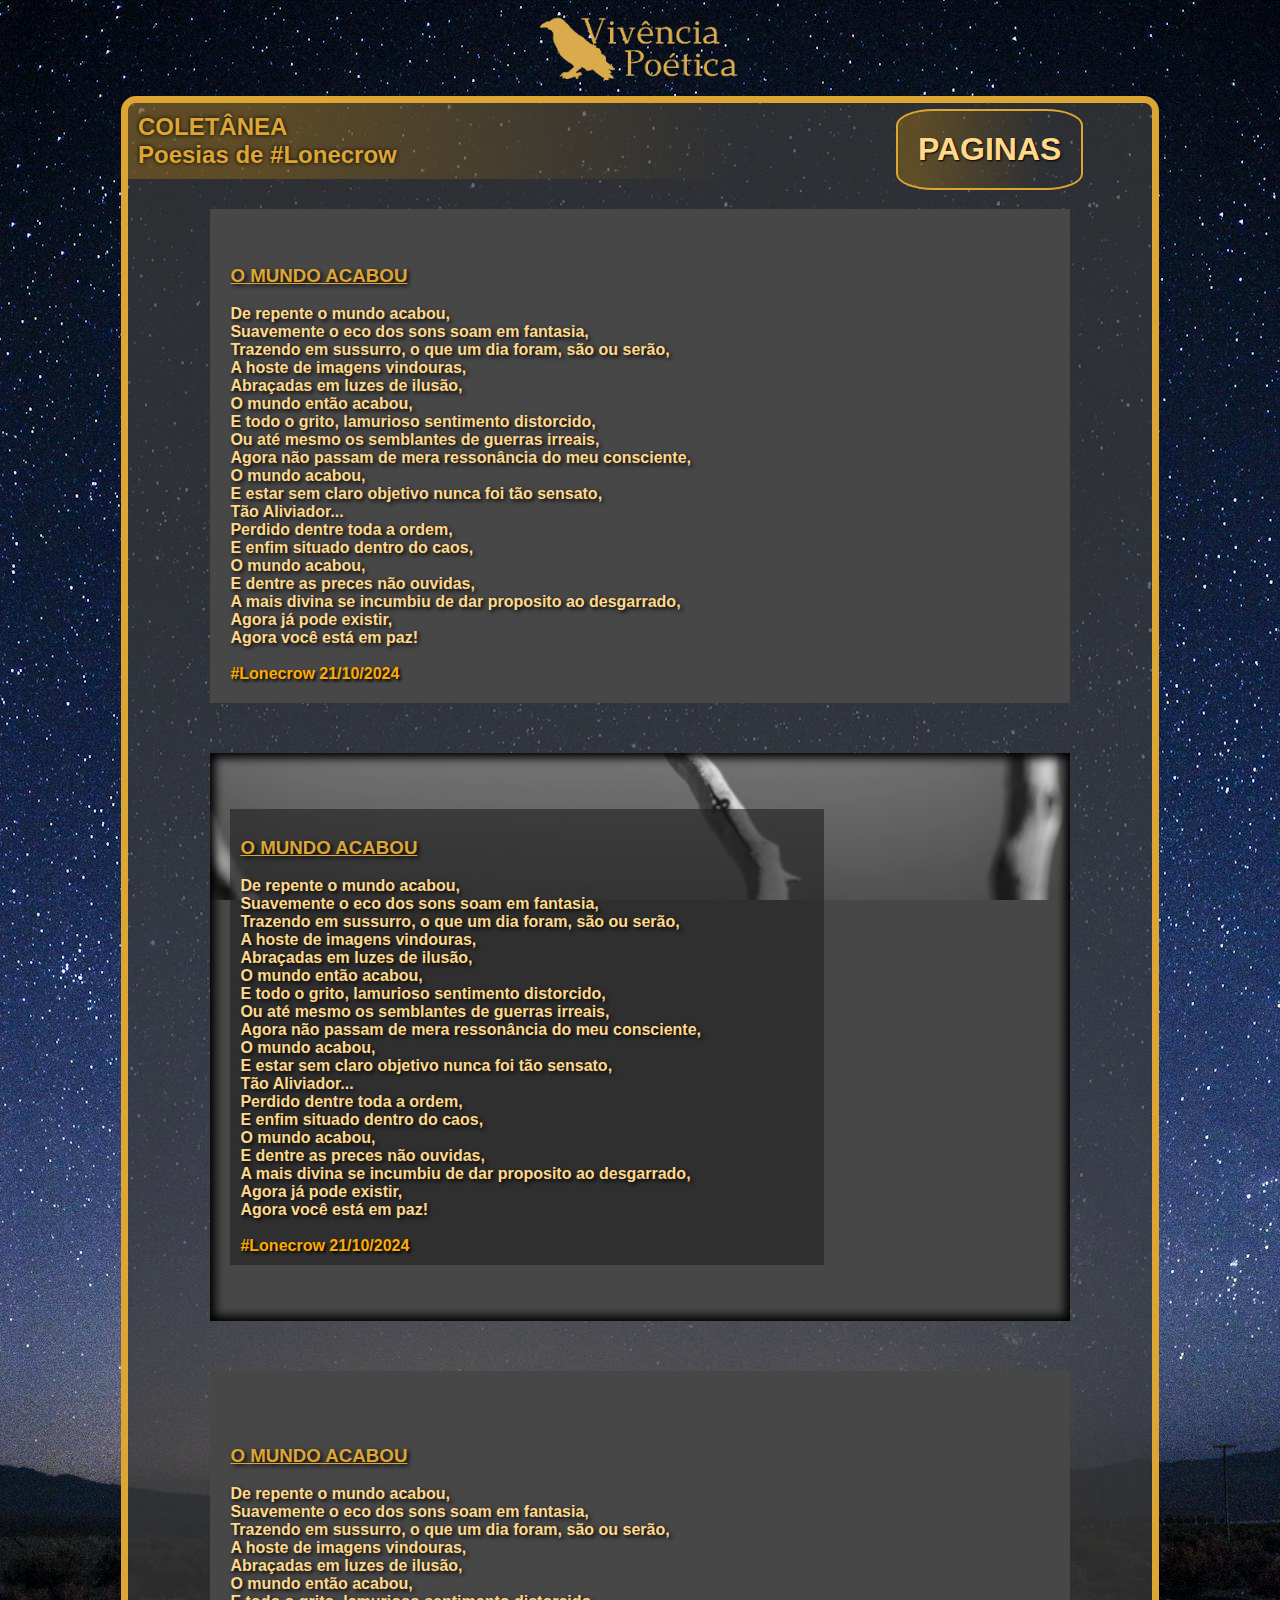
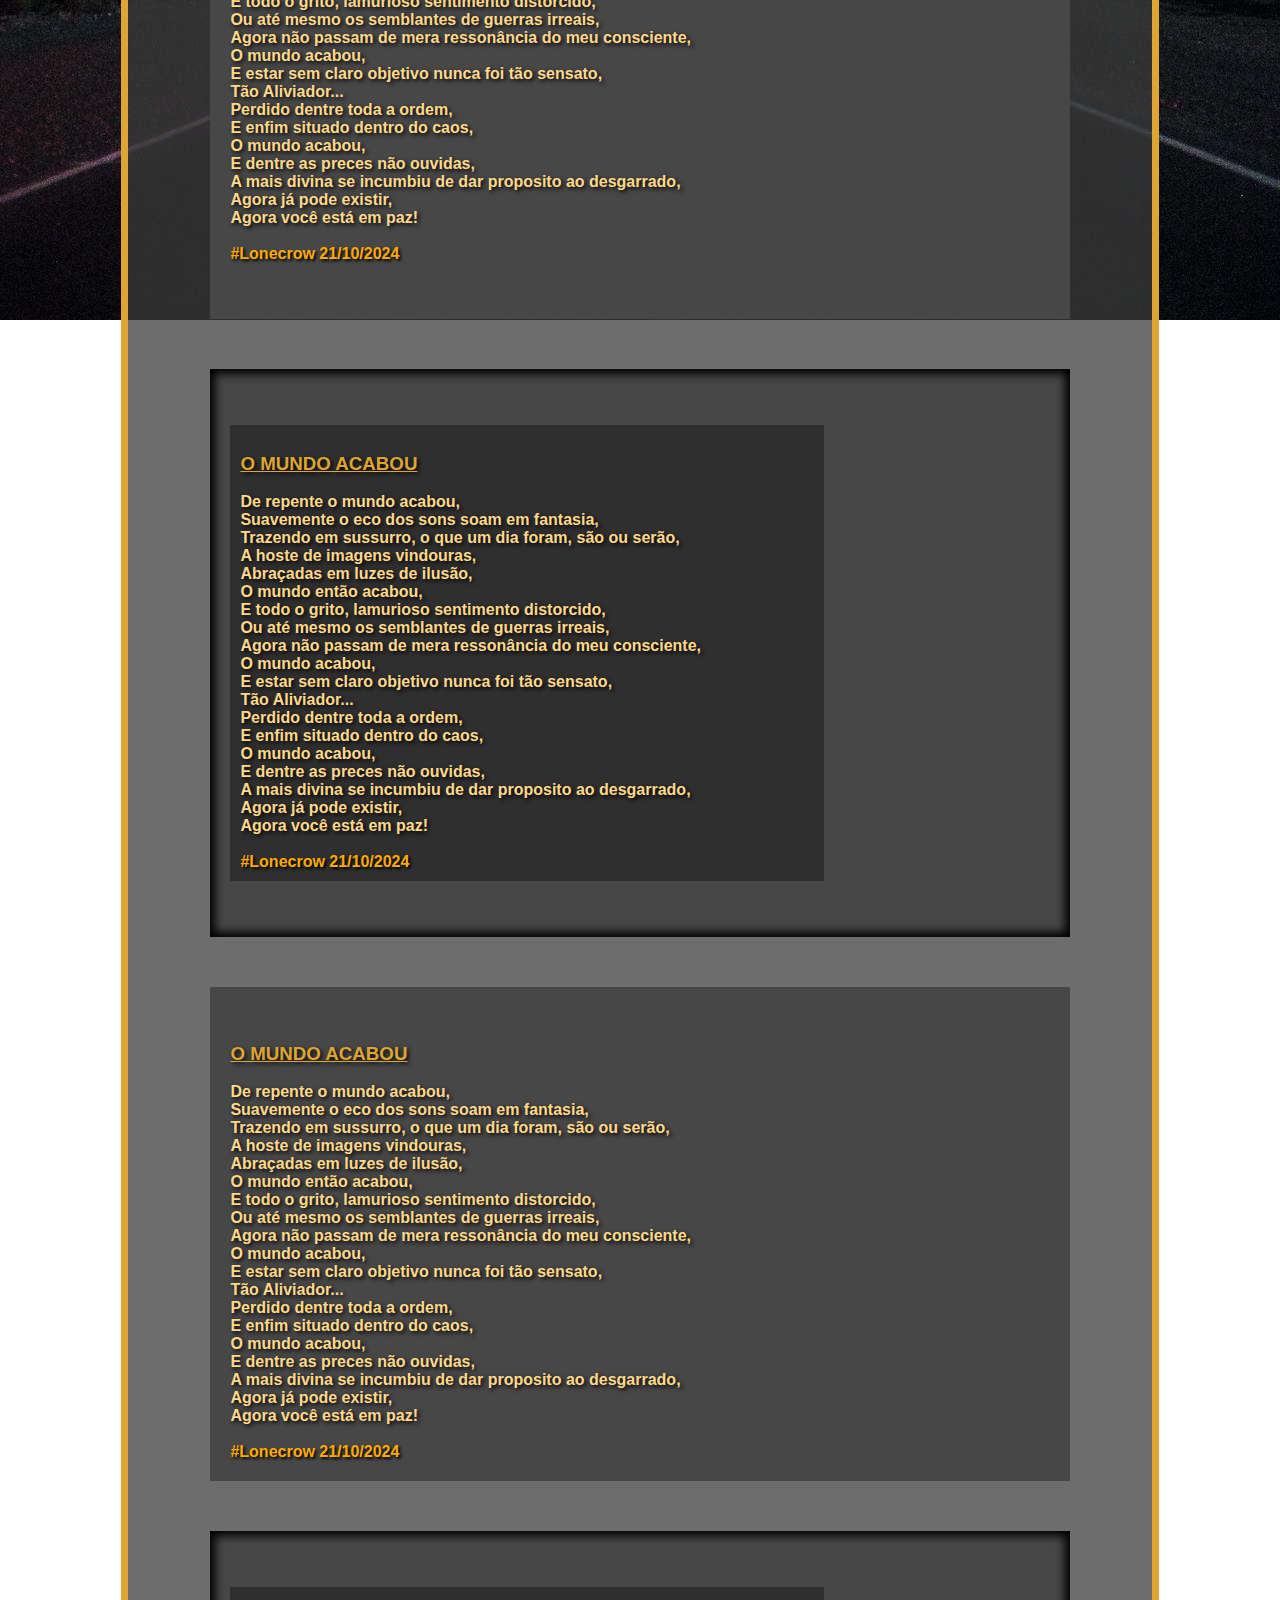
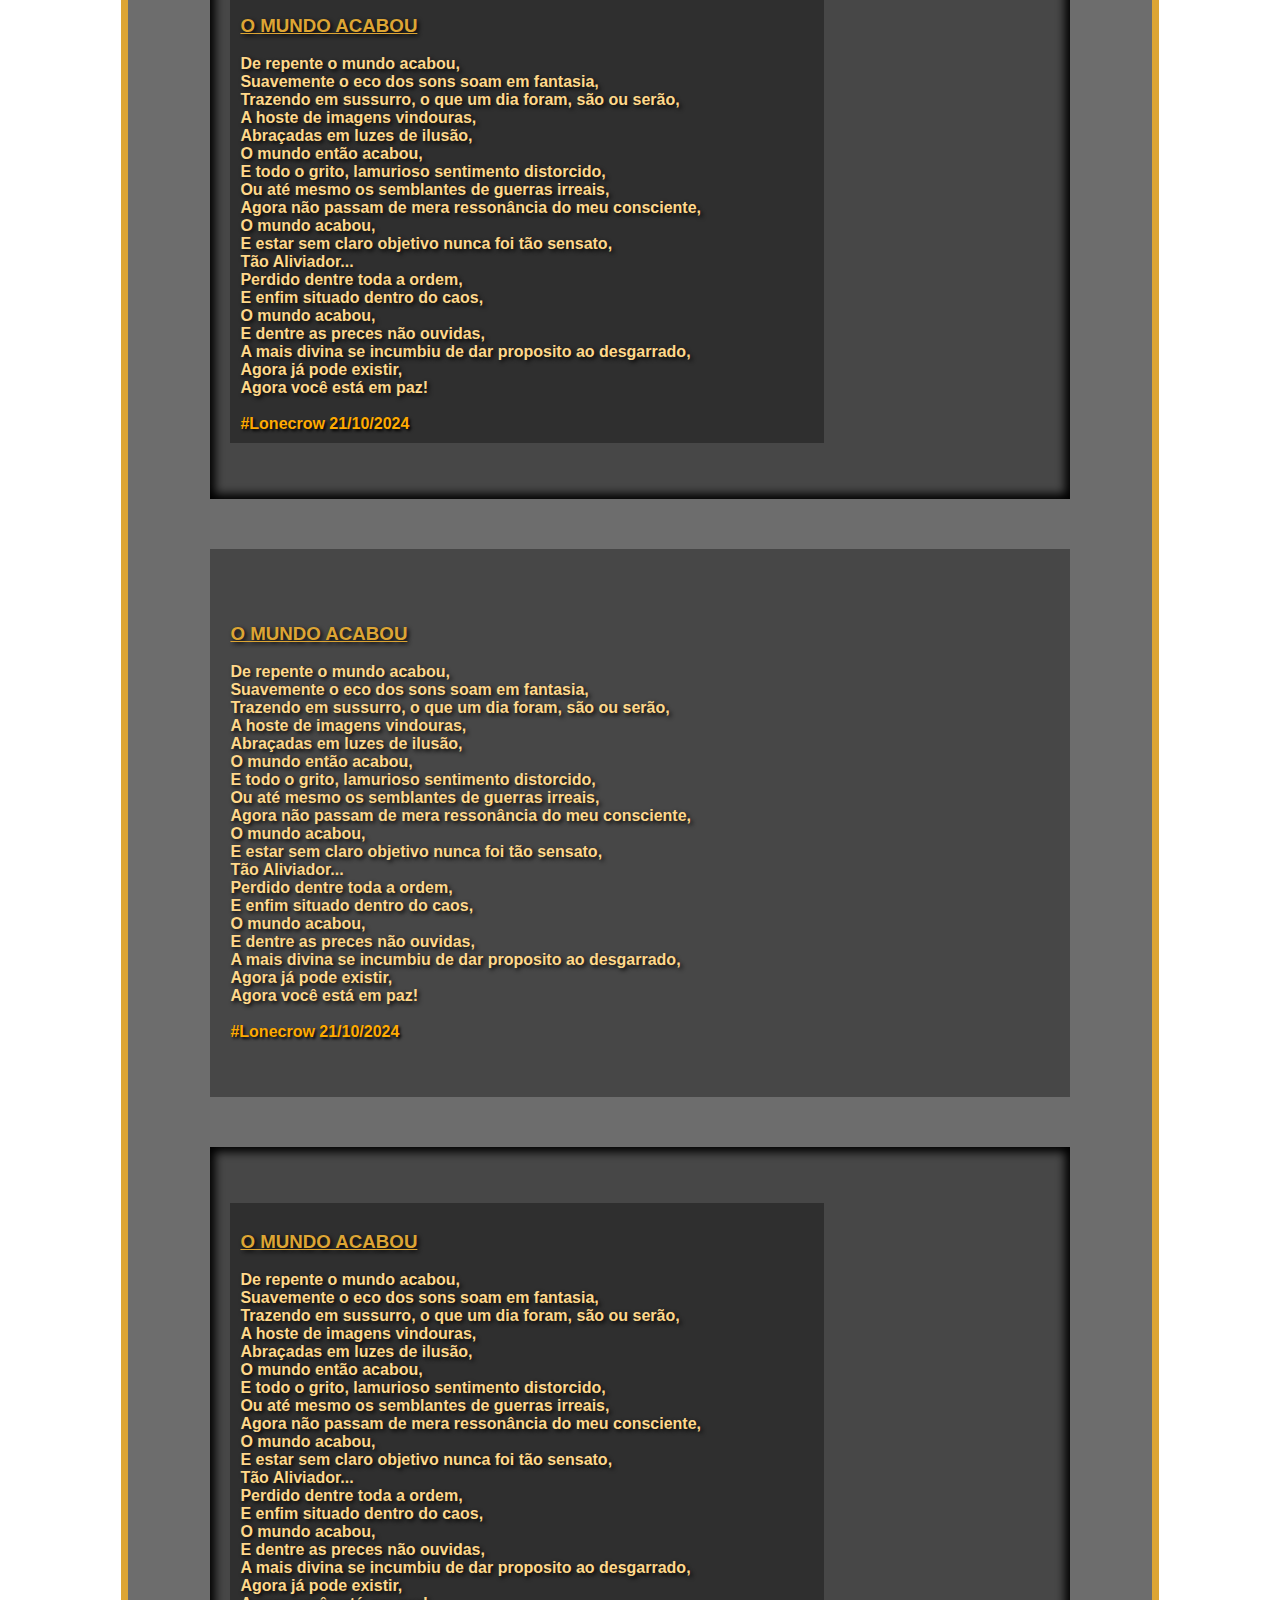
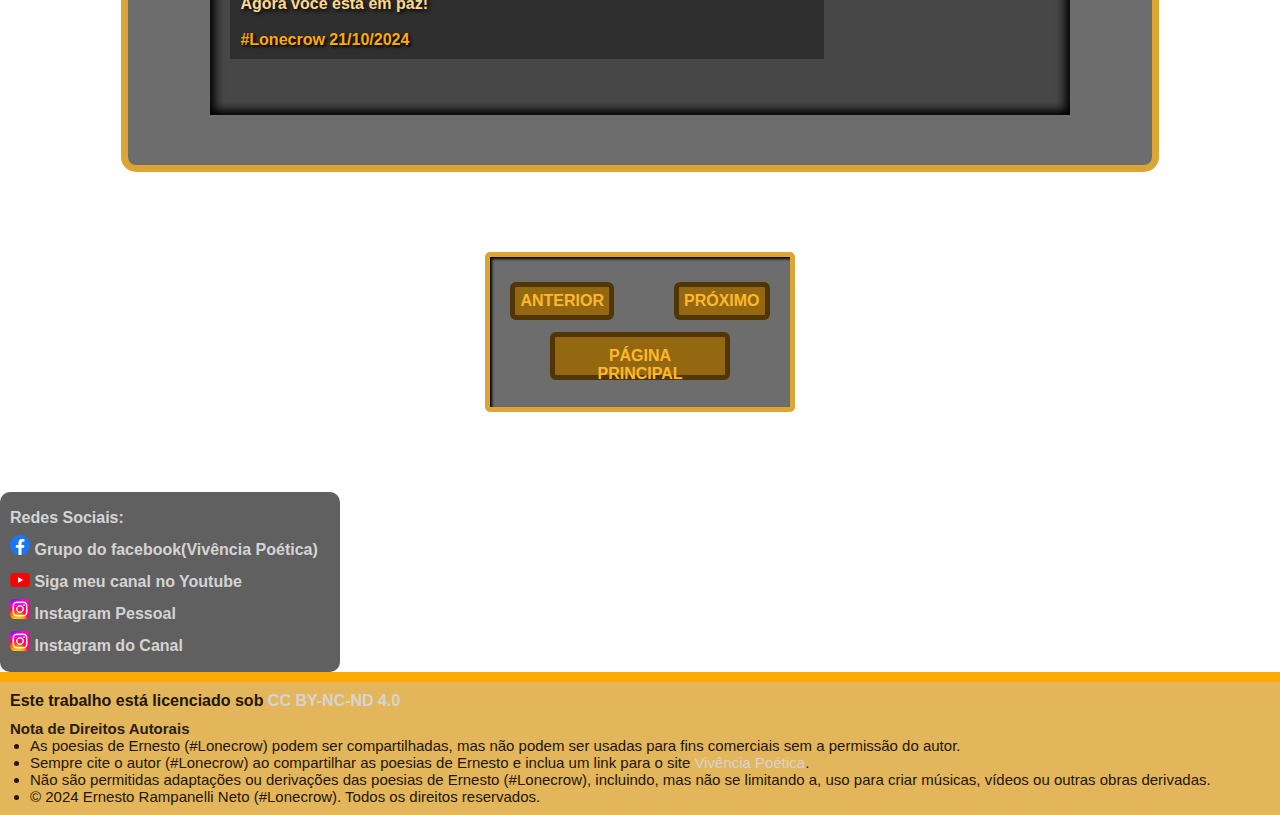
==== commit 860c724b: "Adicção de 2 links de paginas novas em cada página" ====
--- a/paginas/layout.html
+++ b/paginas/layout.html
@@ -13,7 +13,7 @@
 
     <header>
         <h1>
-            <img src="../Imagens/Logo/logo.titulo.bege.474.png" alt="logodotopo" id="logot">
+            <a href="../index.html"><img src="../Imagens/Logo/logo.titulo.bege.474.png" alt="logodotopo" id="logot"></a>
         </h1>
     </header>
 
@@ -66,7 +66,14 @@
                             <li>Pag
                             </li>
                         </a>
-
+                        <a href="pag9.html" rel="internal">
+                            <li>Pag
+                            </li>
+                        </a>
+                        <a href="pag10.html" rel="internal">
+                            <li>Pag
+                            </li>
+                        </a>
                     </ol>
                 </div>
             </nav>
--- a/estilos/style.css
+++ b/estilos/style.css
@@ -27,7 +27,7 @@
     width: 100%;
     margin: 0;
     padding: 0;
-    background-size: 100% 100%;
+    background-size: cover;
     background-repeat: no-repeat;
     background-attachment: fixed;
     z-index: -1;
@@ -138,6 +138,7 @@
 }
 
 .navprin_ol{
+    margin-top: 3.5vw;
     list-style-position: inside;
     text-align: center;
     color: #dda534;
@@ -431,6 +432,8 @@
         left: 65vw;
     }
 
+
+
     header {
         margin-bottom: 5%;
     }
@@ -591,6 +594,10 @@
 
 
 @media (max-width: 450px) {
+
+    .navprin_ol{
+        margin-top: 11.5vw;
+    }
 
     .navprin{
         padding: 12px;
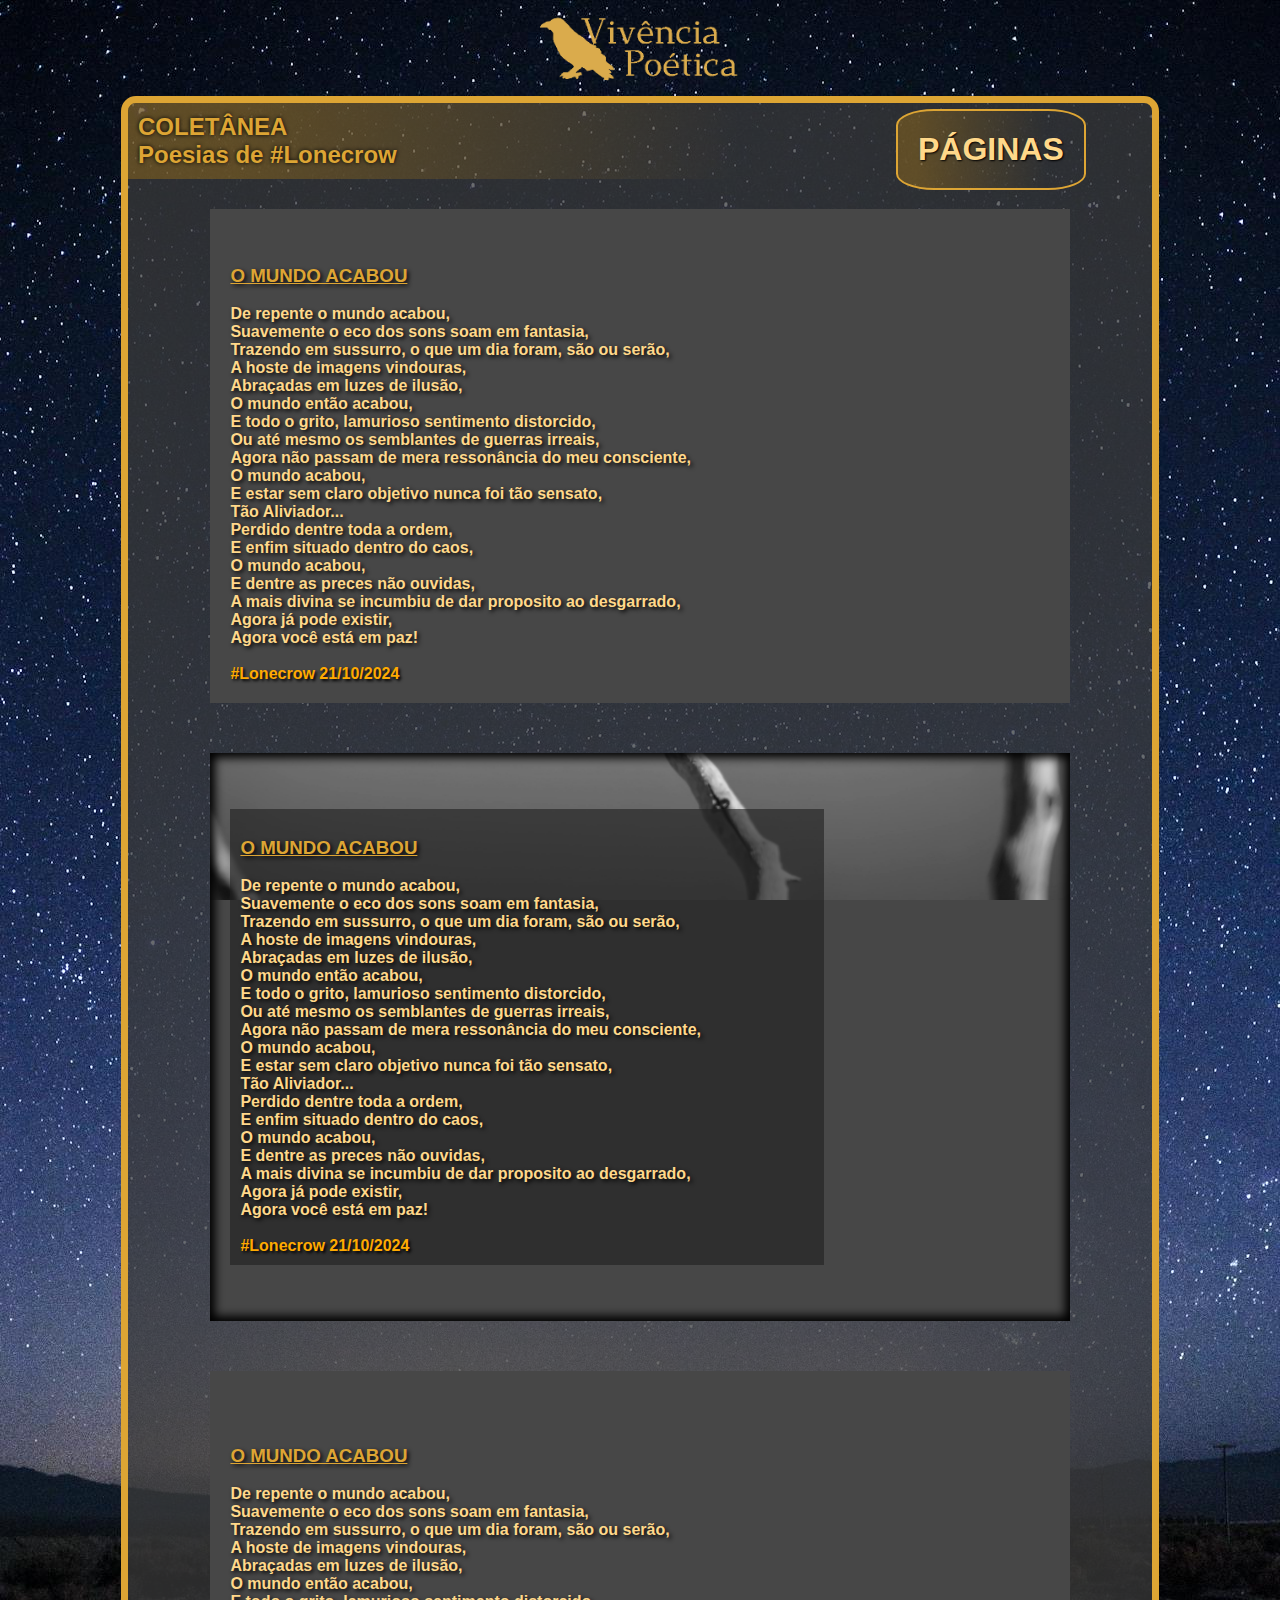
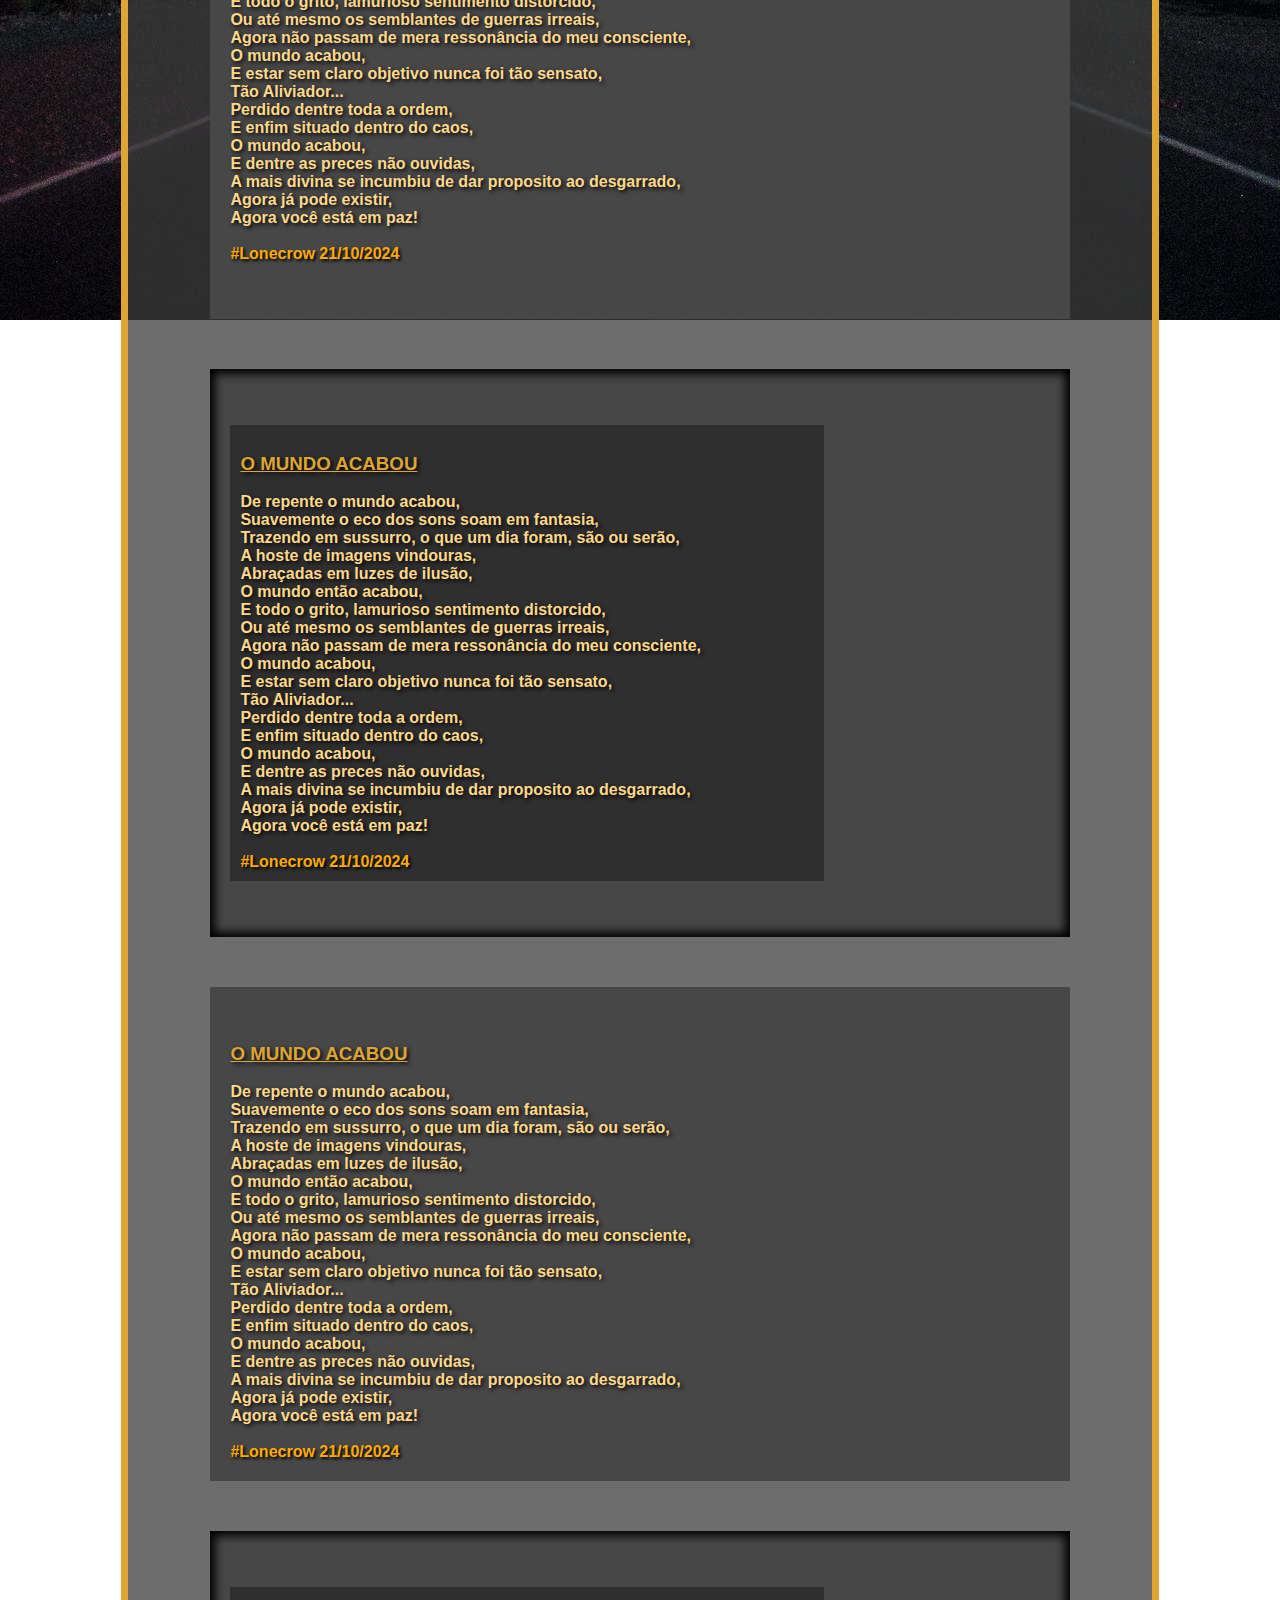
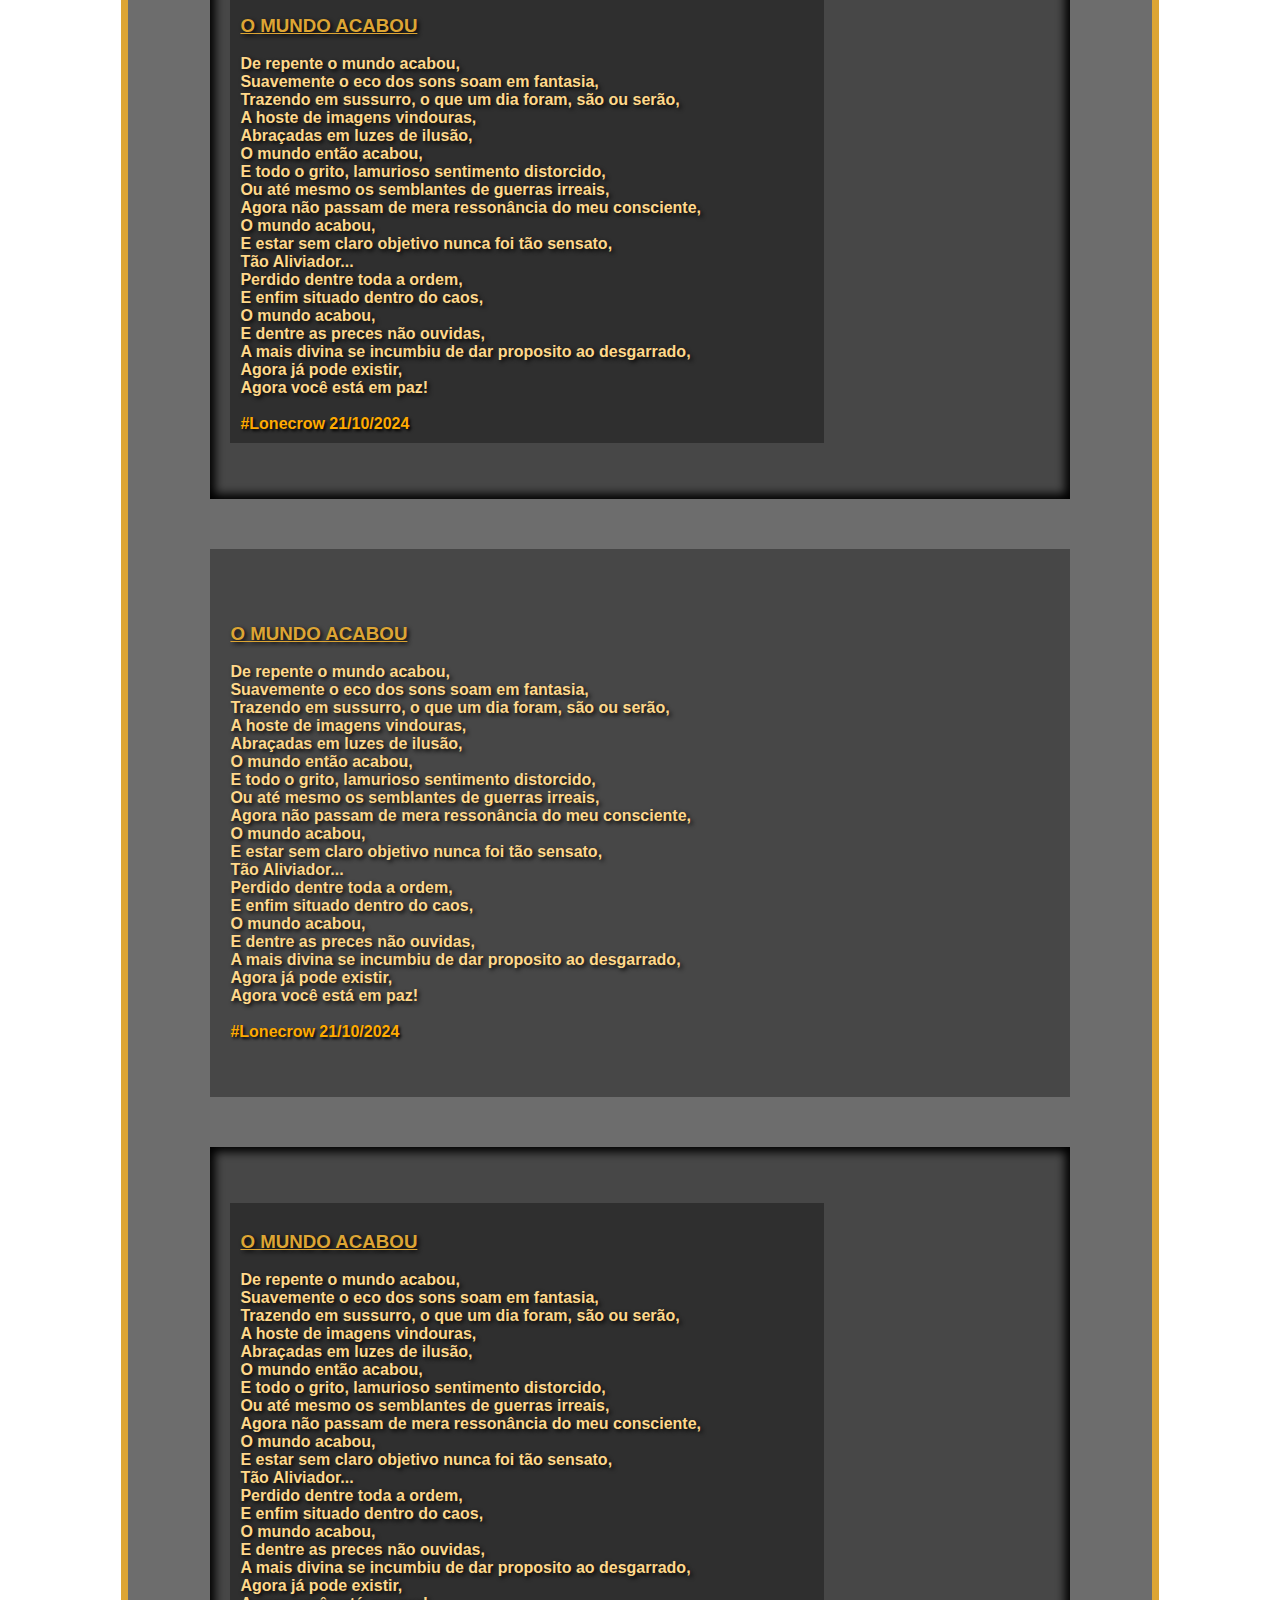
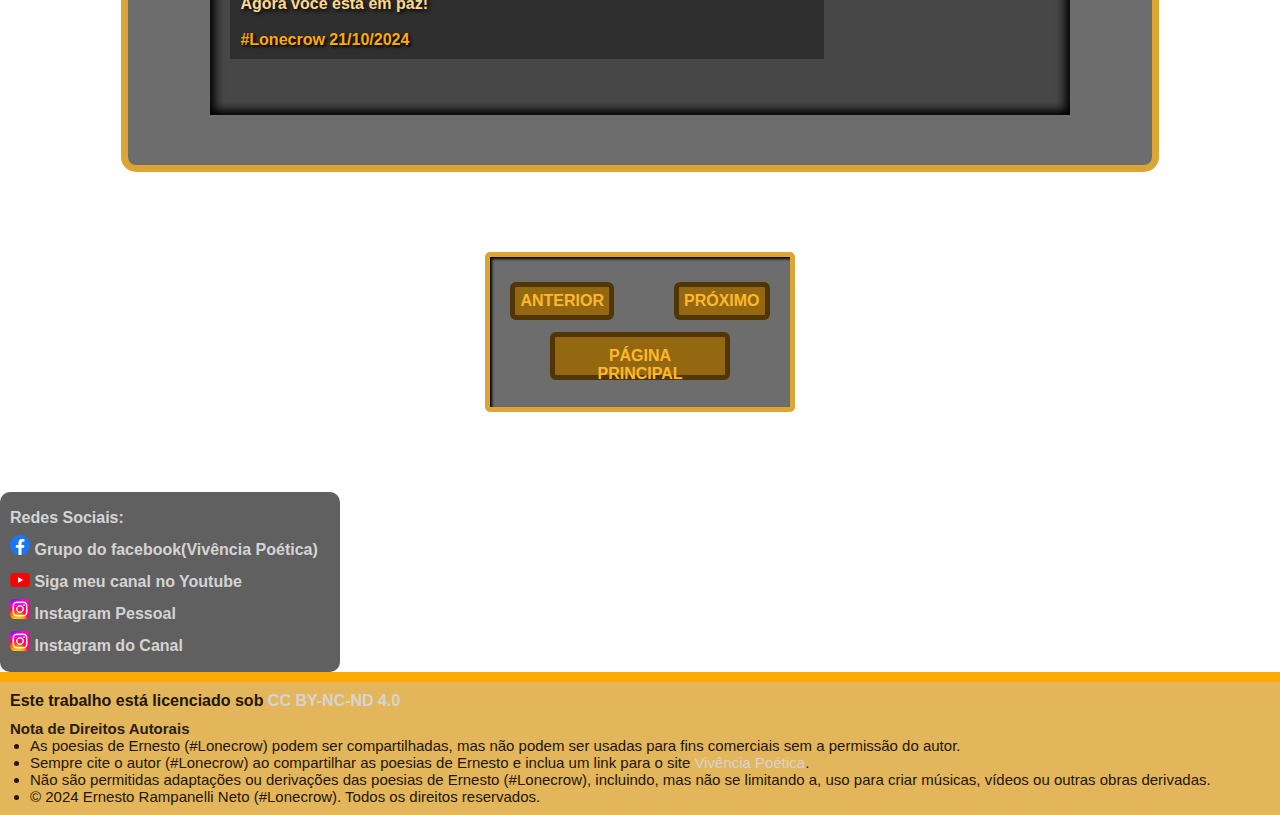
==== commit d860c7ec: "Adição de JavaScript para Botão de navegação!" ====
--- a/paginas/layout.html
+++ b/paginas/layout.html
@@ -30,54 +30,7 @@
                 </h2>
             </div>
 
-            <nav>
-                <div class="navprin">
-                    <h1 class="navprin_h1">PAGINAS</h1>
-                    <ol class="navprin_ol">
-                        <a href="pag1.html" rel="internal">
-                            <li>Pag
-                            </li>
-                        </a>
-                        <a href="pag2.html" rel="internal">
-                            <li>Pag
-                            </li>
-                        </a>
-                        <a href="pag3.html" rel="internal">
-                            <li>Pag
-                            </li>
-                        </a>
-                        <a href="pag4.html" rel="internal">
-                            <li>Pag
-                            </li>
-                        </a>
-                        <a href="pag5.html" rel="internal">
-                            <li>Pag
-                            </li>
-                        </a>
-                        <a href="pag6.html" rel="internal">
-                            <li>Pag
-                            </li>
-                        </a>
-                        <a href="pag7.html" rel="internal">
-                            <li>Pag
-                            </li>
-                        </a>
-                        <a href="pag8.html" rel="internal">
-                            <li>Pag
-                            </li>
-                        </a>
-                        <a href="pag9.html" rel="internal">
-                            <li>Pag
-                            </li>
-                        </a>
-                        <a href="pag10.html" rel="internal">
-                            <li>Pag
-                            </li>
-                        </a>
-                    </ol>
-                </div>
-            </nav>
-
+            <div id="navbar"></div><!--Navegação por Java Scrip-->
 
             <div class="align2">
 
@@ -366,6 +319,7 @@
         </ul>
     </footer>
 
+    <script src="../J_script/navegacao.js"></script>
 
 </body>
 
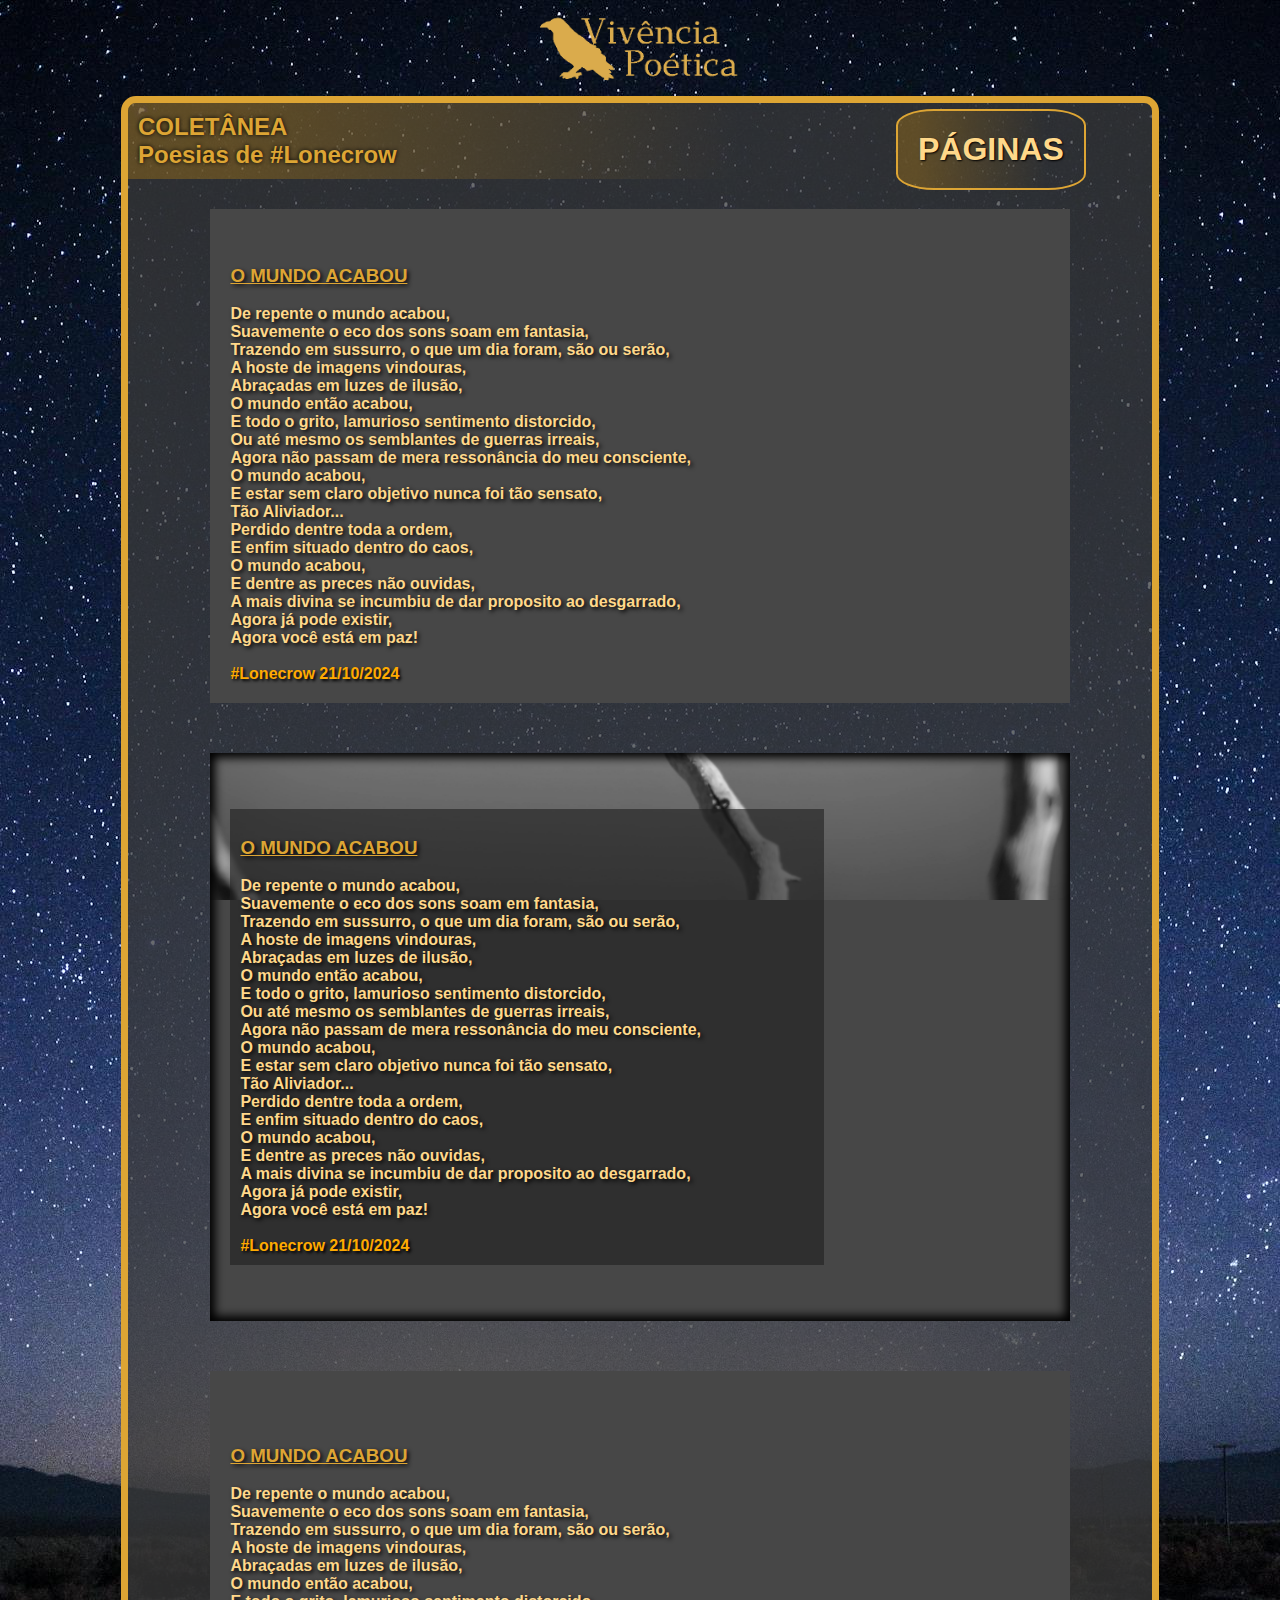
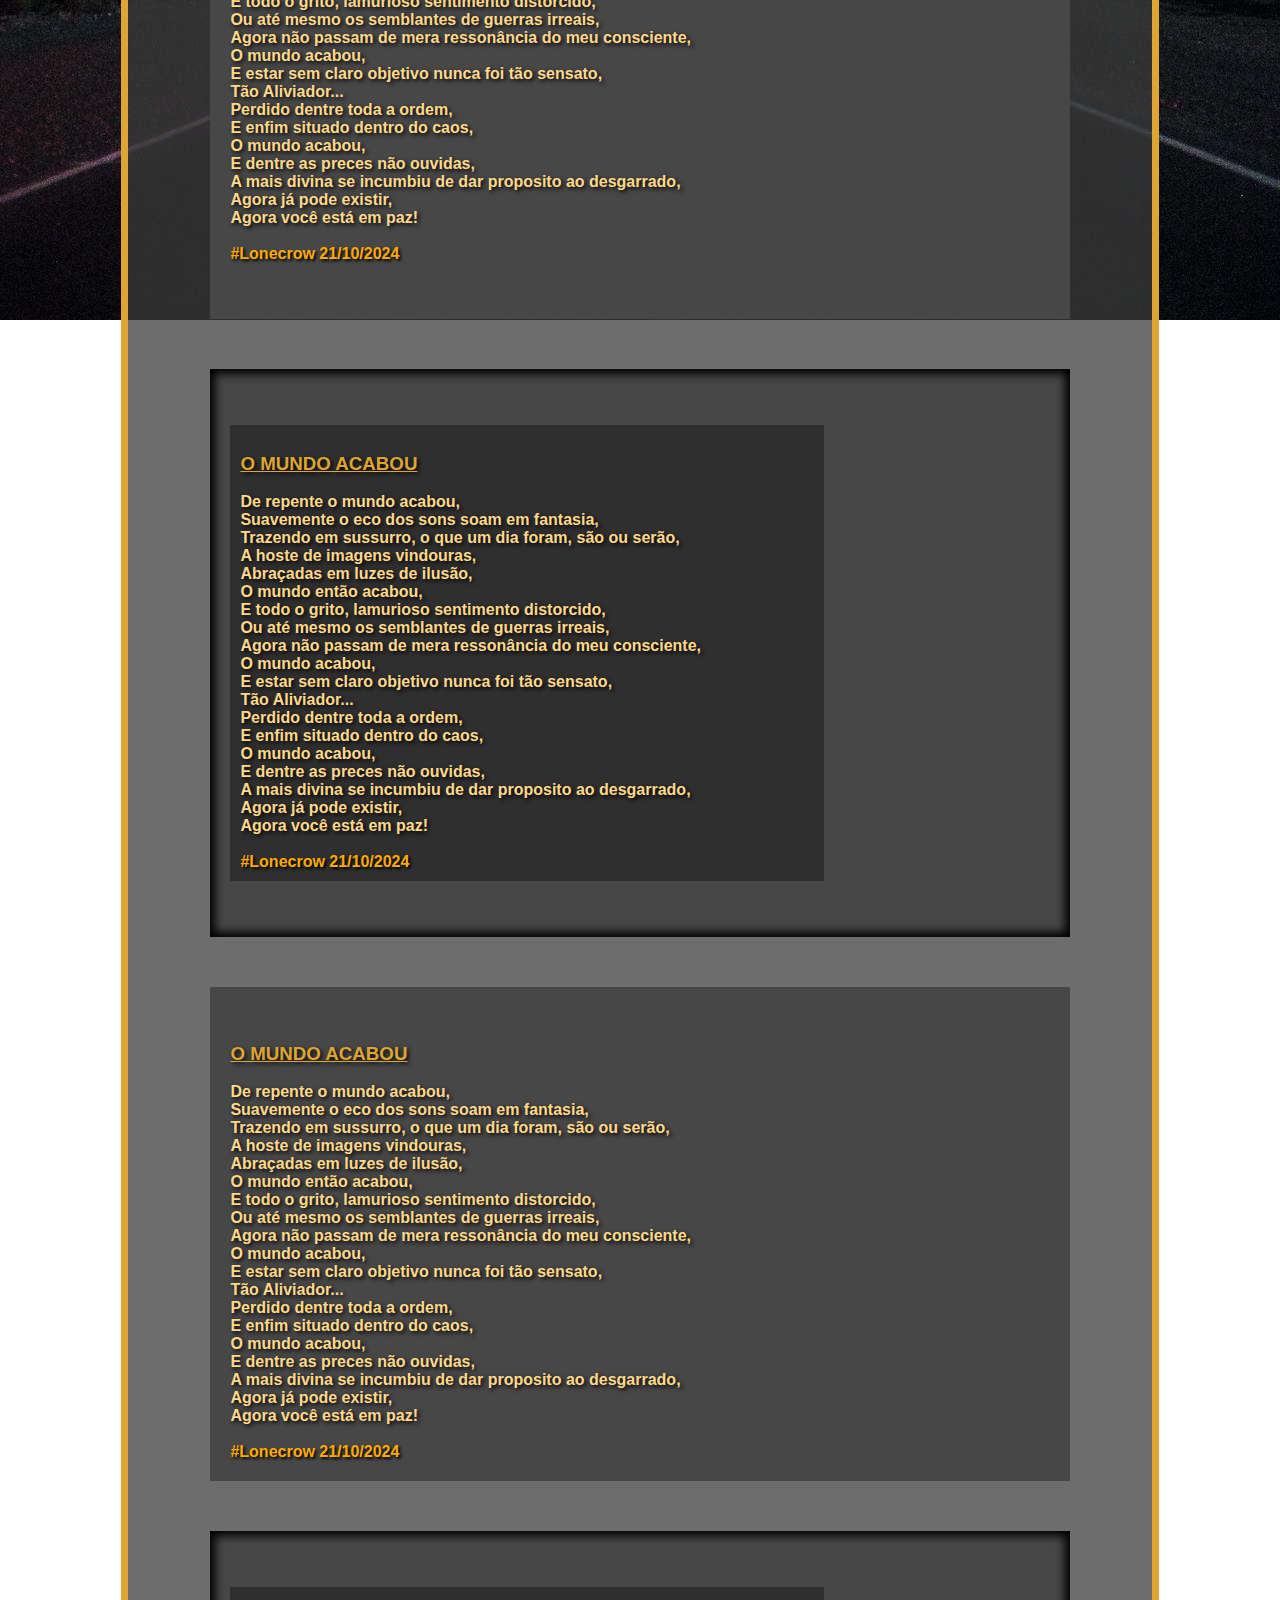
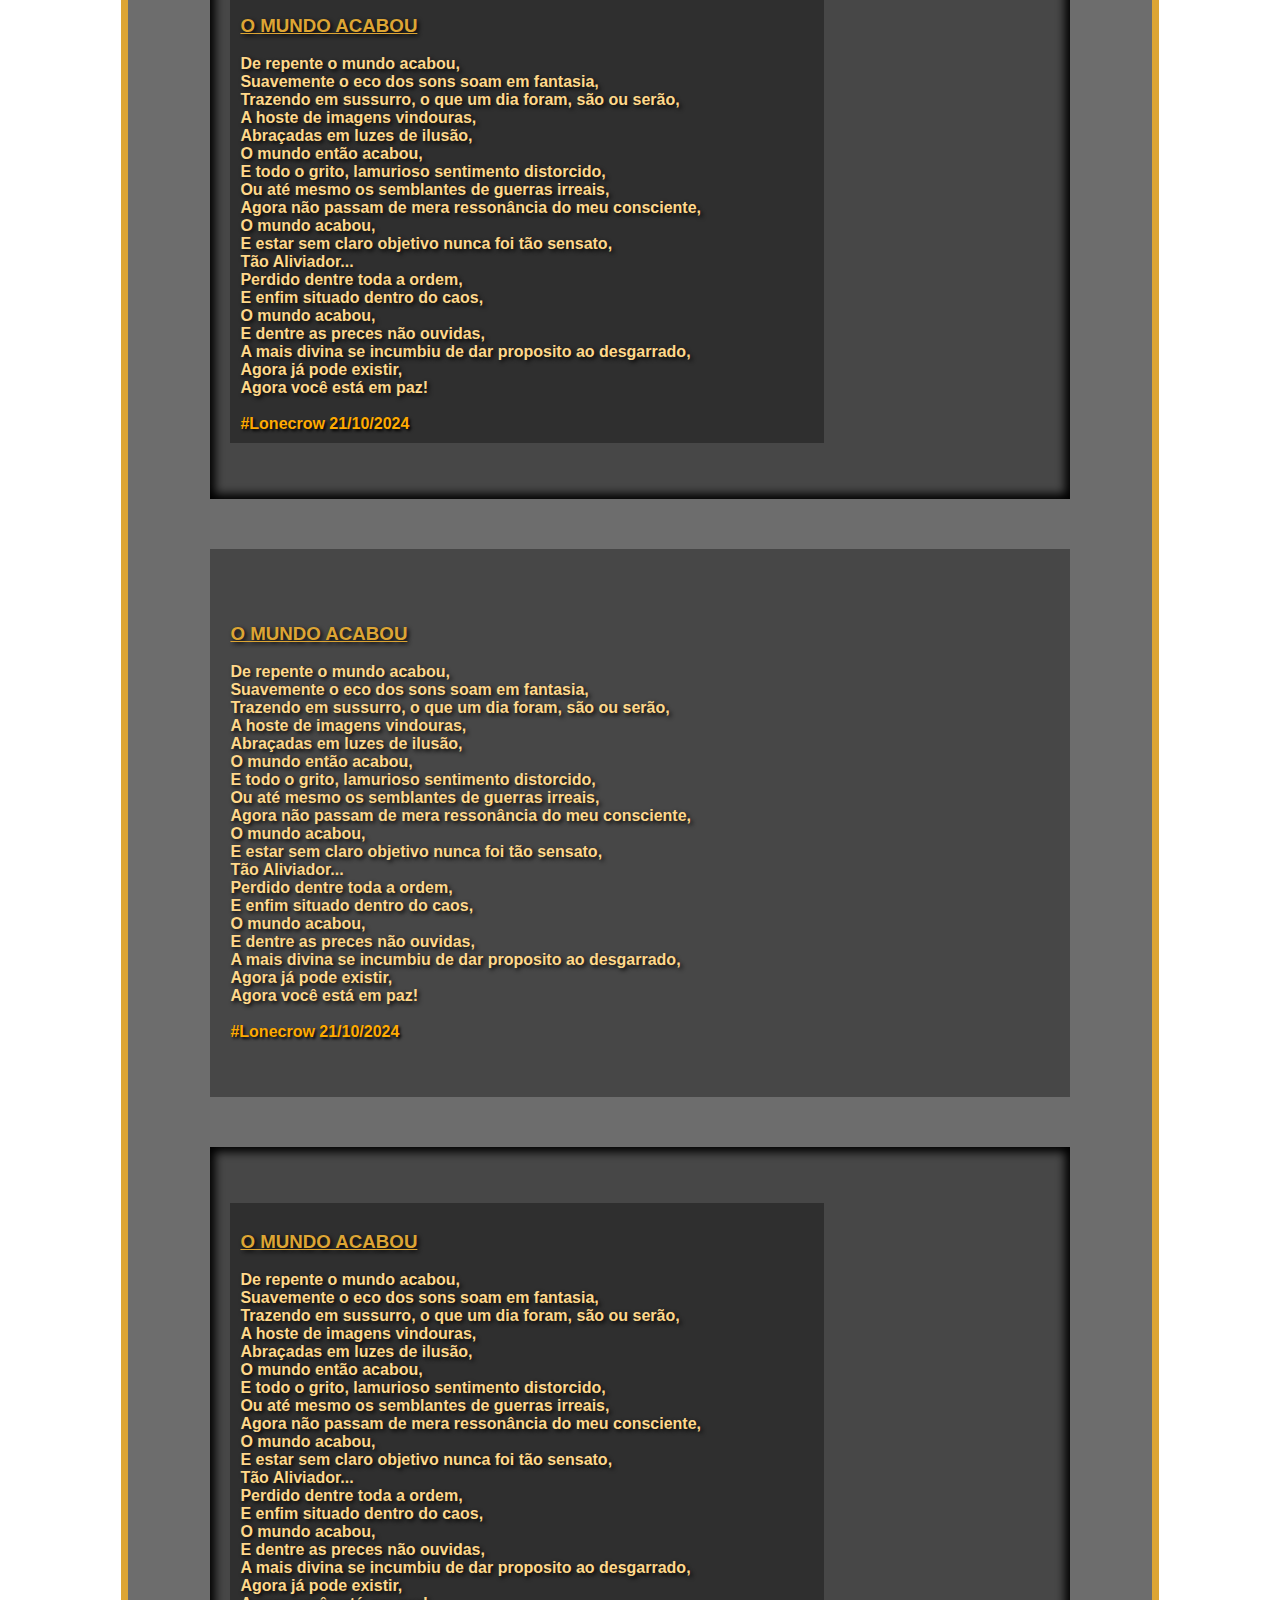
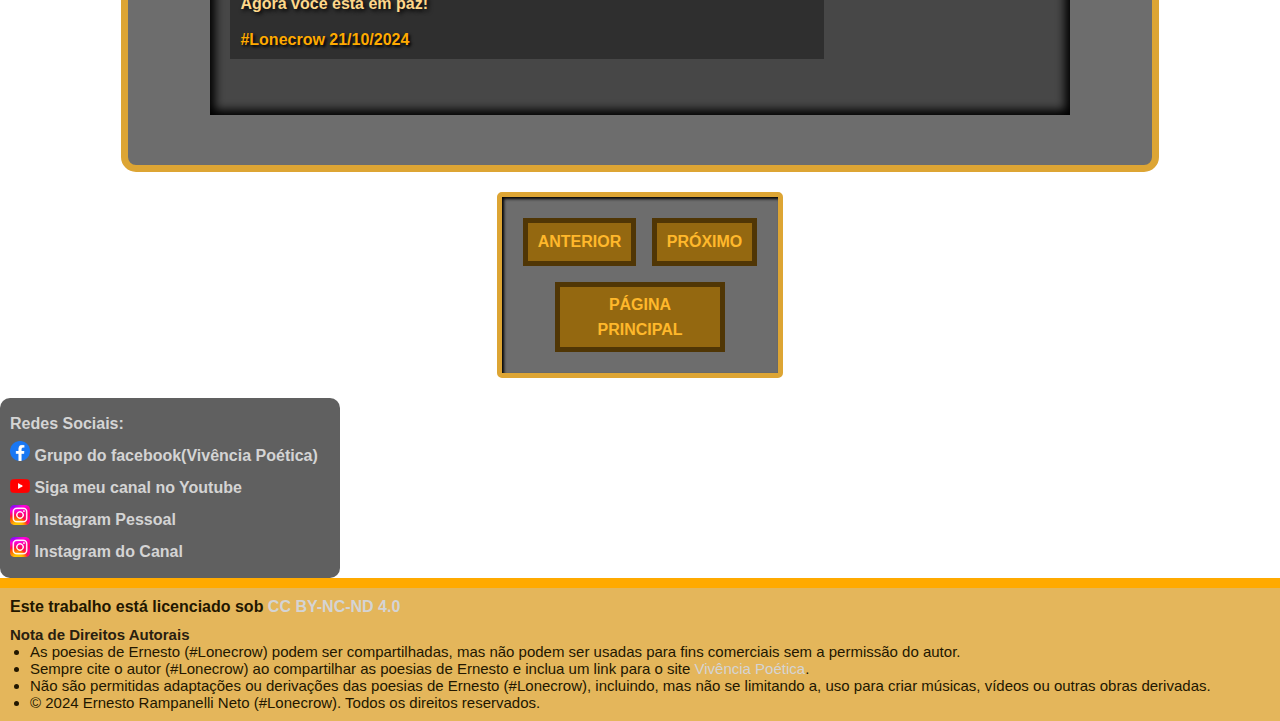
==== commit e144ccd0: "Ajustes na caixa nav proximo e anterior" ====
--- a/paginas/layout.html
+++ b/paginas/layout.html
@@ -265,11 +265,12 @@
 
     </main>
 
-    <nav class="link">
-        <a href="#" rel="prev" id="link1">ANTERIOR</a><a href="#" rel="next" id="link2">PRÓXIMO</a>
-
-        <a href="../index.html" rel="prev" id="pprinc">PÁGINA PRINCIPAL</a>
-    </nav>
+    <div id="link_pai">
+        <nav class="link">
+            <a href="#" rel="prev" id="link1">ANTERIOR</a><a href="#" rel="next" id="link2">PRÓXIMO</a>
+            <a href="../index.html" rel="prev" id="pprinc">PÁGINA PRINCIPAL</a>
+        </nav>
+    </div>
     <nav>
         <ul class="bollnone">
             <span class="fontf">Redes Sociais:</span>
--- a/estilos/style.css
+++ b/estilos/style.css
@@ -158,7 +158,9 @@
     display: block;
 }
 
-
+#link_pai{
+    margin: 20px;
+}
 
 .link {
     background-color: #3a3a3abd;
@@ -166,55 +168,42 @@
     border-radius: 5px;
     box-shadow: inset 2px 2px 3px black;
     width: 250px;
-    height: 100px;
-    margin: auto;
-    padding: 25px;
-    position: relative;
+    height: 150px;
+    padding: 13px;
     display: flex;
-    justify-content: center;
-    margin-bottom: 80px;
+    flex-wrap: wrap;
+    justify-content: space-around;
+    align-items: center;
+    margin: auto;
     color: var(--cor3);
-    margin-top: 80px;
 }
 
 #link1 {
-
-    margin-right: 30px;
     color: var(--cor3);
 }
 
 #link2 {
-
-    margin-left: 30px;
     color: var(--cor3);
 }
 
 #link1,
 #link2 {
     color: #ffb82b;
-    width: 100px;
-    border-radius: 6px;
-    padding: 5px;
-    height: 18px;
     background-color: #946810;
     border: 5px solid #503605;
-
-
+    padding: 10px;
 }
 
 #pprinc {
     text-align: center;
-    padding: 10px;
-    height: 18px;
     width: 150px;
-    position: absolute;
-    margin-top: 50px;
     color: #ffb82b;
-    border-radius: 6px;
+    border-radius: 6px url(../paginas/pag2.html);
     background-color: #946810;
     border: 5px solid #503605;
-
-
+    height: 50px;
+    line-height: 25px;
+    padding: 5px;
 }
 
 
@@ -428,7 +417,7 @@
         border: 0.2vw solid #dda534;
         font-size: 1.3vw;
         padding: 2%;
-        top: 11px;
+        top: 15px;
         left: 65vw;
     }
 
@@ -453,7 +442,7 @@
         font-size: 1vw;
         text-align: center;
         width: 25%;
-        height: 128px;
+        height: 250px;
     }
 
     #link1 {
@@ -467,9 +456,11 @@
     }
 
     #pprinc {
-        margin-top: 10%;
+        line-height: 3vh;
+        height: 6vh;
+        font-size: 1.5em;
         padding: 2%;
-        width: 14vw;
+        width: 13vw;
     }
 
     .align2,
@@ -615,7 +606,6 @@
         padding-left: 10px;
         background-position: center center;
         font-size: 4vw;
-       
         width: 98%;
     }
     
@@ -644,7 +634,7 @@
 
     .link {
         text-align: center;
-        width: 80vw;
+        width: 73vw;
 
     }
 
